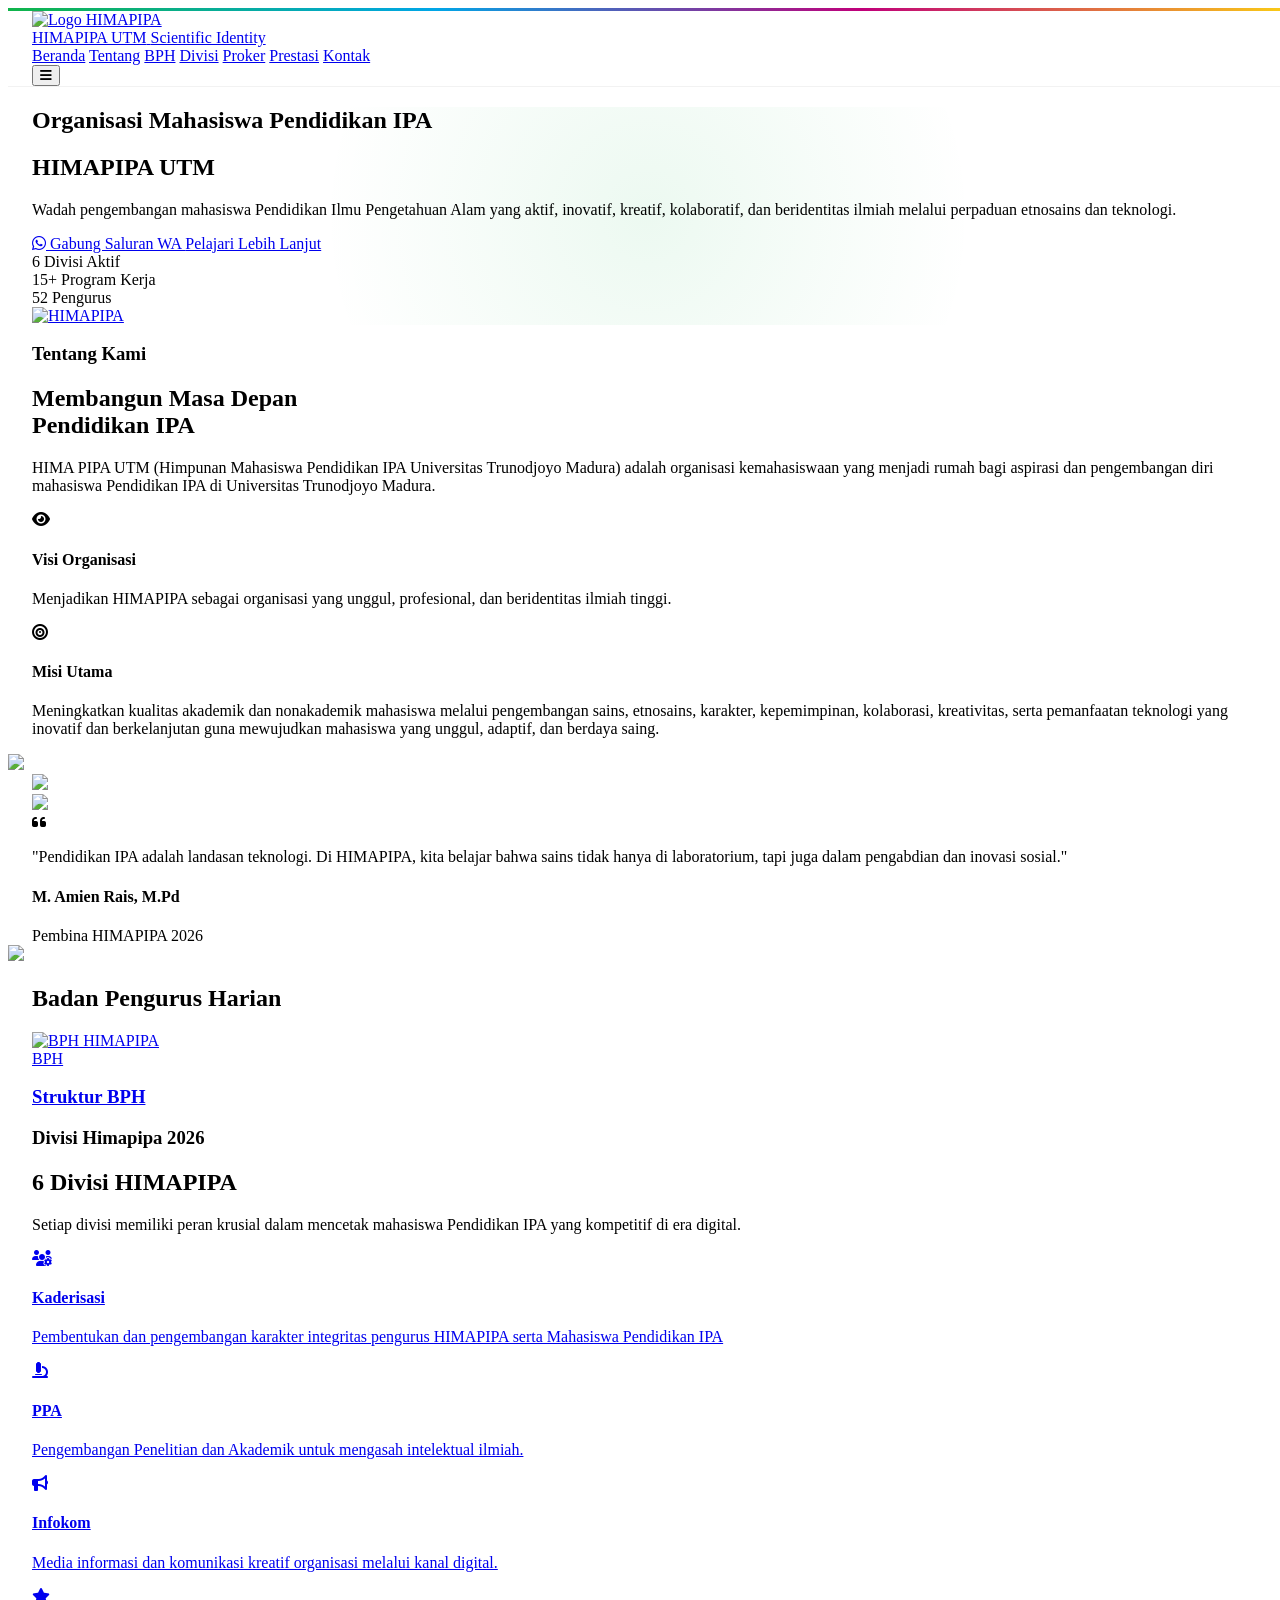
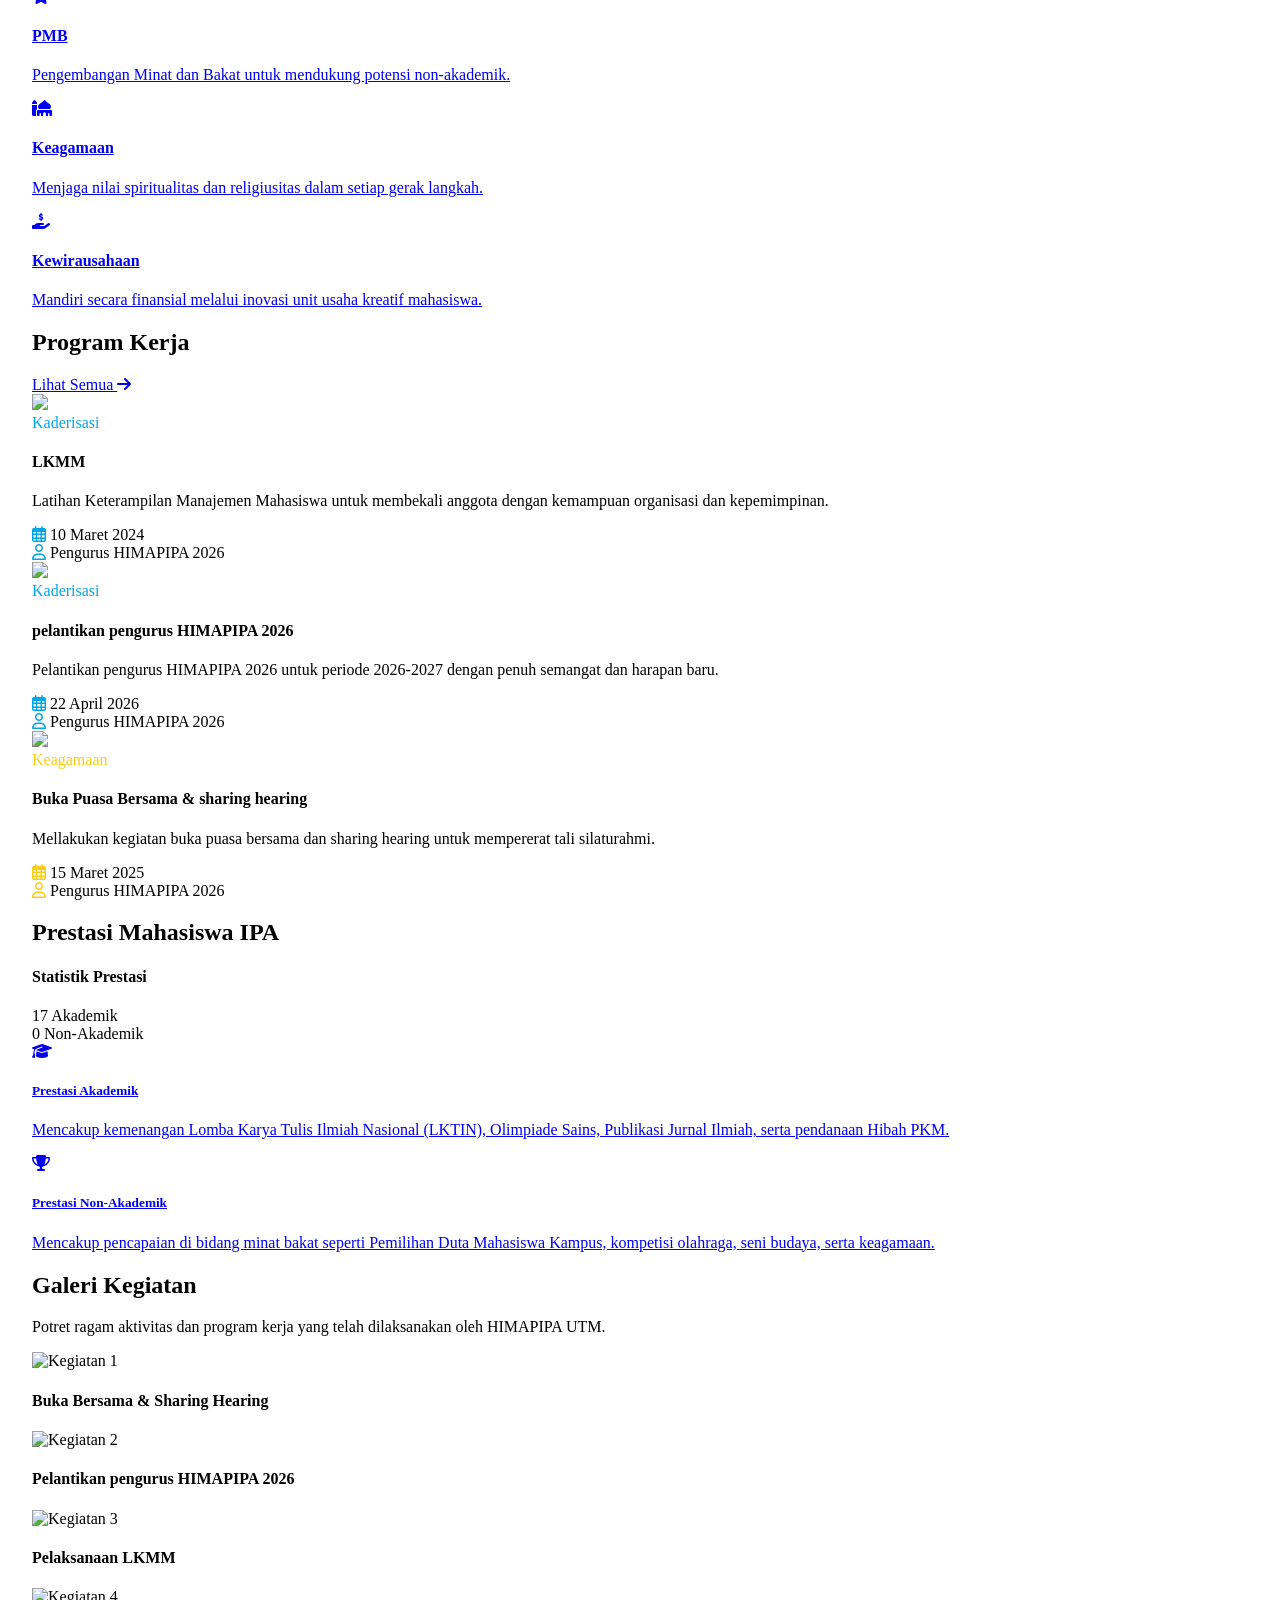
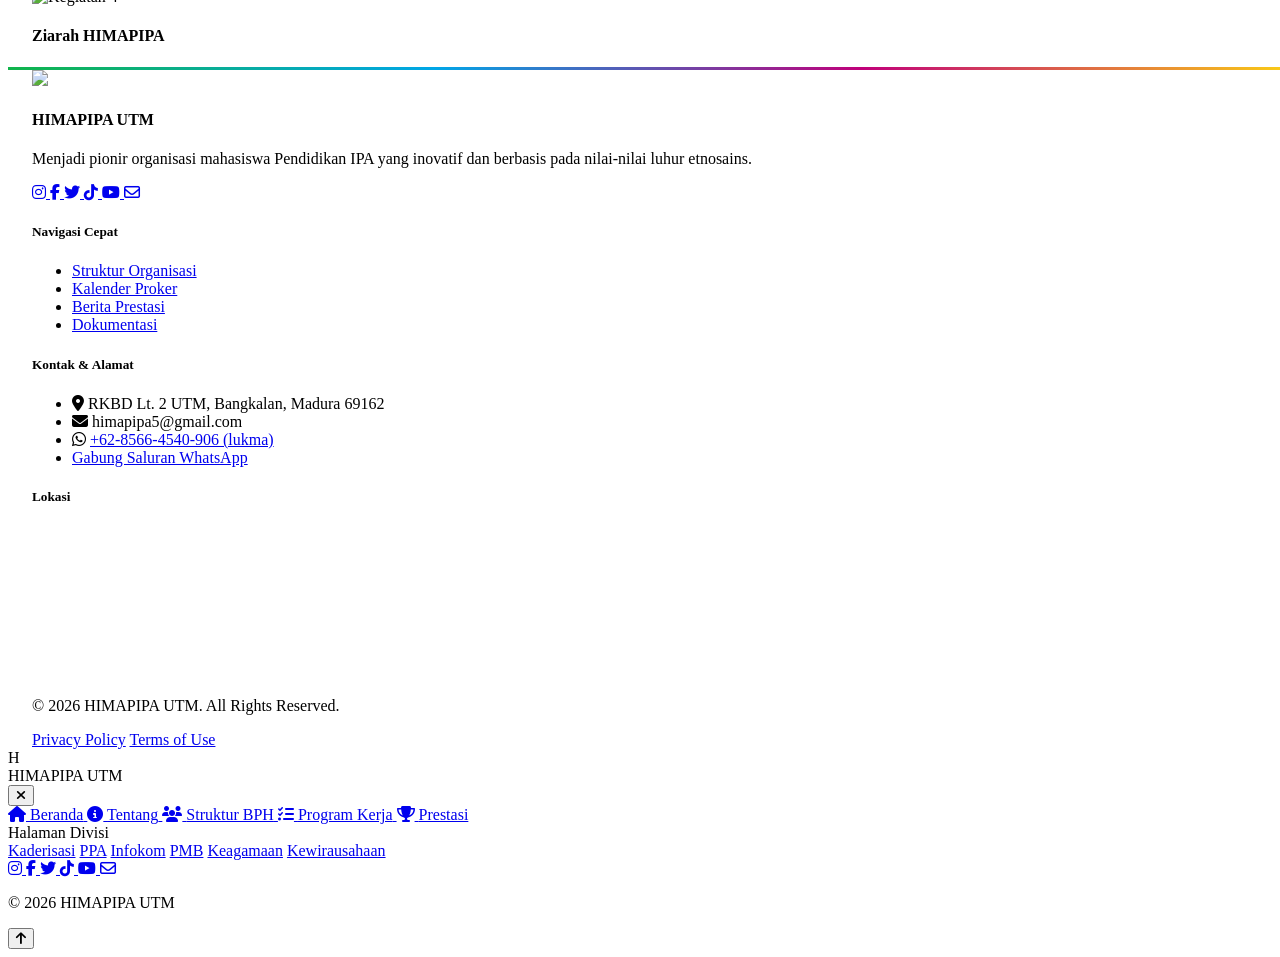
==== index.html @ 642726a4 "Add files via upload" ====
<!DOCTYPE html>
<html lang="id" class="scroll-smooth">

<head>

    <title>HIMAPIPA UTM - Himpunan Mahasiswa Pendidikan Ilmu Pengetahuan Alam UTM</title>

    <meta name="description"
        content="Website resmi HIMAPIPA Universitas Trunojoyo Madura. Informasi program kerja, prestasi, kepengurusan, dan kegiatan mahasiswa." />

    <meta name="keywords"
        content="HIMAPIPA, himapipautm, himapipa utm, HIMAPIPA UTM, Pendidikan Ilmu Pengetahuan Alam UTM, Himpunan Mahasiswa Pendidikan Ilmu Pengetahuan Alam" />

    <meta charset="UTF-8">
    <meta name="viewport" content="width=device-width, initial-scale=1.0">
    <title>HIMAPIPA UTM | Inovatif & Kolaboratif</title>

    <!-- Favicon -->
    <link rel="icon" type="image/png" href="https://via.placeholder.com/32/10B44A/FFFFFF?text=H">

    <!-- Fonts -->
    <link
        href="https://fonts.googleapis.com/css2?family=Inter:wght@300;400;500;600&family=Montserrat:wght@700;800&family=Poppins:wght@400;600;700&display=swap"
        rel="stylesheet">

    <!-- Tailwind -->
    <script src="https://cdn.tailwindcss.com"></script>

    <!-- AOS -->
    <link href="https://unpkg.com/aos@2.3.1/dist/aos.css" rel="stylesheet">

    <!-- Font Awesome -->
    <link rel="stylesheet" href="https://cdnjs.cloudflare.com/ajax/libs/font-awesome/6.4.0/css/all.min.css">

    <!-- CSS -->
    <link rel="stylesheet" href="style.css">

    <script>
        tailwind.config = {
            theme: {
                extend: {
                    colors: {
                        primary: '#10B44A',
                        secondary: '#00A6E7',
                        accent: '#C0007A',
                        warning: '#FACC15',
                        darkSoft: '#0F172A',
                    },
                    fontFamily: {
                        poppins: ['Poppins', 'sans-serif'],
                        inter: ['Inter', 'sans-serif'],
                        montserrat: ['Montserrat', 'sans-serif'],
                    }
                }
            }
        }
    </script>
</head>

<body class="bg-white text-darkSoft font-inter">

    <!-- Scroll Progress -->
    <div id="progress-bar" class="scroll-progress w-0"></div>

    <!-- Top Rainbow Line -->
    <div class="rainbow-accent fixed top-0 z-[60]"></div>

    <!-- Navbar -->
    <nav class="fixed w-full z-50 transition-all duration-300 py-4 glass-nav" id="navbar">
        <div class="container mx-auto px-6 flex justify-between items-center">
            <a href="#" class="flex items-center gap-3">
                <img src="https://i.postimg.cc/HnjvgF62/HIMAPIPA.png" alt="Logo HIMAPIPA" class="w-10 h-10">
                <div class="flex flex-col">
                    <span class="font-montserrat font-bold text-lg tracking-tight leading-none">HIMAPIPA <span
                            class="text-primary">UTM</span></span>
                    <span class="text-[10px] text-gray-500 font-medium uppercase tracking-widest">Scientific
                        Identity</span>
                </div>
            </a>

            <!-- Desktop Menu -->
            <div
                class="hidden lg:flex items-center space-x-7 font-poppins text-[13px] font-semibold uppercase tracking-wider">
                <a href="#beranda" class="hover:text-primary transition-colors">Beranda</a>
                <a href="#tentang" class="hover:text-primary transition-colors">Tentang</a>
                <a href="#bph" class="hover:text-primary transition-colors">BPH</a>
                <a href="#divisi" class="hover:text-primary transition-colors">Divisi</a>
                <a href="#proker" class="hover:text-primary transition-colors">Proker</a>
                <a href="#prestasi" class="hover:text-primary transition-colors">Prestasi</a>
                <a href="#kontak"
                    class="px-5 py-2 bg-primary text-white rounded-full hover:bg-opacity-90 transition-all shadow-md">Kontak</a>
            </div>

            <!-- Mobile Toggle -->
            <button class="lg:hidden text-2xl text-darkSoft" id="menuBtn">
                <i class="fas fa-bars"></i>
            </button>
        </div>
    </nav>

    <!-- Hero Section -->
    <section id="beranda" class="relative pt-32 pb-20 overflow-hidden hero-glow">
        <div class="container mx-auto px-6 grid lg:grid-cols-2 gap-12 items-center">
            <div data-aos="fade-up" data-aos-duration="1000">
                <h2 class="text-primary font-bold tracking-[0.2em] mb-4 text-sm uppercase">Organisasi Mahasiswa
                    Pendidikan IPA</h2>
                <h1 class="text-5xl lg:text-7xl font-montserrat font-extrabold leading-tight mb-6">
                    HIMAPIPA
                    <span class="text-secondary underline decoration-warning decoration-4 underline-offset-8">UTM</span>
                </h1>
                <p class="text-gray-600 text-lg mb-8 leading-relaxed max-w-xl">
                    Wadah pengembangan mahasiswa Pendidikan Ilmu Pengetahuan Alam yang aktif, inovatif, kreatif,
                    kolaboratif, dan beridentitas ilmiah melalui perpaduan etnosains dan teknologi.
                </p>
                <div class="flex flex-wrap gap-4">
                    <a href="https://whatsapp.com/channel/0029VbBlbwmFHWq7ZUX9Az11" target="_blank"
                        class="px-8 py-4 bg-primary text-white rounded-xl font-bold hover:scale-105 transition-all shadow-lg flex items-center gap-2">
                        <i class="fab fa-whatsapp"></i> Gabung Saluran WA
                    </a>
                    <a href="#tentang"
                        class="px-8 py-4 border-2 border-gray-100 rounded-xl font-bold hover:border-primary transition-all">Pelajari
                        Lebih Lanjut</a>
                </div>

                <!-- Statistik -->
                <div class="flex gap-10 mt-12 border-t border-gray-100 pt-8">
                    <div>
                        <span class="block text-3xl font-bold text-darkSoft">6</span>
                        <span class="text-xs text-gray-500 uppercase font-semibold">Divisi Aktif</span>
                    </div>
                    <div>
                        <span class="block text-3xl font-bold text-darkSoft">15+</span>
                        <span class="text-xs text-gray-500 uppercase font-semibold">Program Kerja</span>
                    </div>
                    <div>
                        <span class="block text-3xl font-bold text-darkSoft">52</span>
                        <span class="text-xs text-gray-500 uppercase font-semibold">Pengurus</span>
                    </div>
                </div>
            </div>
            <a href="selengkapnya.html" class="relative flex justify-center" data-aos="zoom-in"
                data-aos-duration="1000">
                <div class="w-full max-w-md relative">
                    <div class="absolute inset-0 bg-primary opacity-10 blur-[80px] rounded-full"></div>
                    <img src="https://i.postimg.cc/xTzW661w/Whats-App-Image-2026-05-25-at-15-24-40.jpg" alt="HIMAPIPA"
                        class="relative z-10 floating rounded-[40px] shadow-2xl object-cover">
                </div>
            </a>
        </div>
    </section>

    <!-- Tentang Section -->
    <section id="tentang" class="relative py-24 bg-cover bg-center bg-no-repeat"
        style="background-image: url('https://i.postimg.cc/W30NLsNR/Whats-App-Image-2026-05-25-at-17-35-31.jpg');">

        <div class="absolute inset-0 bg-black/75"></div>

        <div class="container mx-auto px-6 relative z-10 text-white">
            <div class="max-w-3xl mx-auto text-center lg:text-left" data-aos="fade-up">
                <h3 class="text-primary font-bold text-sm uppercase tracking-widest mb-2">Tentang Kami</h3>
                <h2 class="text-4xl font-montserrat font-extrabold mb-6 text-white">Membangun Masa Depan <br> Pendidikan
                    IPA</h2>
                <p class="text-gray-300 mb-12 text-lg leading-relaxed">
                    HIMA PIPA UTM (Himpunan Mahasiswa Pendidikan IPA Universitas Trunodjoyo Madura) adalah organisasi
                    kemahasiswaan yang menjadi rumah bagi aspirasi dan pengembangan diri mahasiswa Pendidikan IPA di
                    Universitas Trunodjoyo Madura.
                </p>

                <div class="grid md:grid-cols-2 gap-8 text-left">
                    <div class="flex gap-4 bg-white/5 p-6 rounded-2xl backdrop-blur-sm border border-white/10">
                        <div
                            class="w-12 h-12 bg-primary/20 rounded-lg flex items-center justify-center text-primary shrink-0 text-xl">
                            <i class="fas fa-eye"></i>
                        </div>
                        <div>
                            <h4 class="font-bold text-lg text-white mb-1">Visi Organisasi</h4>
                            <p class="text-gray-300 text-sm leading-relaxed">Menjadikan HIMAPIPA sebagai organisasi yang
                                unggul, profesional, dan beridentitas ilmiah tinggi.</p>
                        </div>
                    </div>

                    <div class="flex gap-4 bg-white/5 p-6 rounded-2xl backdrop-blur-sm border border-white/10">
                        <div
                            class="w-12 h-12 bg-secondary/20 rounded-lg flex items-center justify-center text-secondary shrink-0 text-xl">
                            <i class="fas fa-bullseye"></i>
                        </div>
                        <div>
                            <h4 class="font-bold text-lg text-white mb-1">Misi Utama</h4>
                            <p class="text-gray-300 text-sm leading-relaxed">Meningkatkan kualitas akademik dan
                                nonakademik mahasiswa melalui pengembangan sains, etnosains, karakter, kepemimpinan,
                                kolaborasi, kreativitas, serta pemanfaatan teknologi yang inovatif dan berkelanjutan
                                guna mewujudkan mahasiswa yang unggul, adaptif, dan berdaya saing.</p>
                        </div>
                    </div>
                </div>
            </div>
        </div>
    </section>

    <!-- Sambutan Ketua -->
    <section class="relative py-24 overflow-hidden">

        <!-- Background -->
        <div class="absolute inset-0 -z-10">
            <img src="https://i.postimg.cc/W30NLsNR/Whats-App-Image-2026-05-25-at-17-35-31.jpg"
                class="w-full h-full object-cover">

            <!-- Overlay -->
            <div class="absolute inset-0 bg-white/85 backdrop-blur-sm"></div>
        </div>
        <div class="container mx-auto px-6">
            <div class="max-w-4xl mx-auto bg-white p-10 rounded-[30px] shadow-sm border border-gray-100 flex flex-col md:flex-row gap-10 items-center"
                data-aos="fade-up">
                <div class="grid grid-cols-2 gap-4 w-full max-w-md">

                    <div class="aspect-[3/4] rounded-2xl overflow-hidden shadow-lg">
                        <img src="https://i.postimg.cc/NjxjLsT3/Whats-App-Image-2026-05-25-at-17-25-58.jpg"
                            class="w-full h-full object-cover">
                    </div>

                    <div class="aspect-[3/4] rounded-2xl overflow-hidden shadow-lg">
                        <img src="https://i.postimg.cc/1t4sYyL3/Whats-App-Image-2026-05-25-at-16-42-49.jpg"
                            class="w-full h-full object-cover">
                    </div>
                </div>
                <div>
                    <i class="fas fa-quote-left text-3xl text-primary/30 mb-4 block"></i>
                    <p class="text-xl italic text-gray-700 leading-relaxed mb-6">
                        "Pendidikan IPA adalah landasan teknologi. Di HIMAPIPA, kita belajar bahwa sains tidak hanya di
                        laboratorium, tapi juga dalam pengabdian dan inovasi sosial."
                    </p>
                    <h4 class="font-bold text-lg">M. Amien Rais, M.Pd</h4>
                    <span class="text-primary font-semibold text-sm">Pembina HIMAPIPA 2026</span>
                </div>
            </div>
        </div>
    </section>

    <!-- BPH Grid -->
    <section id="bph" class="relative py-24 overflow-hidden">

        <!-- Background -->
        <div class="absolute inset-0 -z-10">
            <img src="https://i.postimg.cc/W30NLsNR/Whats-App-Image-2026-05-25-at-17-35-31.jpg"
                class="w-full h-full object-cover">

            <!-- Overlay -->
            <div class="absolute inset-0 bg-white/90 backdrop-blur-sm"></div>
        </div>

        <div class="container mx-auto px-6">

            <div class="text-center mb-16">
                <h2 class="text-4xl font-montserrat font-extrabold mb-4">
                    Badan Pengurus Harian
                </h2>

                <div class="w-20 h-1 bg-primary mx-auto rounded-full"></div>
            </div>

            <div class="max-w-xl mx-auto">
                <a href="bph.html"
                    class="group block overflow-hidden rounded-[40px] border border-gray-100 bg-white shadow-xl transition-all hover:-translate-y-1 hover:shadow-2xl">
                    <div class="relative overflow-hidden aspect-[4/5]">
                        <img src="https://i.postimg.cc/3rp8H0K1/PENGURUS-HIMAPIPA-2026-Halo-teman-teman-semuanya-Lebih-dekat-dengan-kita-melalui-Profil-d.webp"
                            alt="BPH HIMAPIPA"
                            class="w-full h-full object-cover transition-transform duration-500 group-hover:scale-105">
                        <div class="absolute inset-0 bg-gradient-to-t from-black/50 via-transparent to-transparent">
                        </div>
                        <div class="absolute bottom-6 left-6 text-white">
                            <span
                                class="block text-sm uppercase tracking-[0.3em] text-primary font-semibold mb-2">BPH</span>
                            <h3 class="text-3xl font-bold">Struktur BPH</h3>
                        </div>
                    </div>
                </a>
            </div>
        </div>
    </section>

    <!-- Divisi Section -->
    <section id="divisi" class="py-24 bg-darkSoft text-white">
        <div class="container mx-auto px-6">
            <div
                class="flex flex-col lg:flex-row justify-between items-center lg:items-end text-center lg:text-left mb-16 gap-6">
                <div class="w-full lg:w-1/2">
                    <h3 class="text-primary font-bold text-sm uppercase mb-2">Divisi Himapipa 2026</h3>
                    <h2 class="text-4xl font-montserrat font-extrabold leading-tight">6 Divisi HIMAPIPA</h2>
                </div>
                <p class="w-full lg:w-1/3 text-gray-400 text-sm">Setiap divisi memiliki peran krusial dalam mencetak
                    mahasiswa
                    Pendidikan IPA yang kompetitif di era digital.
                </p>
            </div>

            <div class="grid md:grid-cols-2 lg:grid-cols-3 gap-8">
                <!-- Divisi Kaderisasi -->
                <a href="kaderisasi.html"
                    class="p-8 border border-white/10 rounded-2xl hover:bg-white/5 transition-all group"
                    data-aos="zoom-in">
                    <div
                        class="w-14 h-14 bg-primary/10 text-primary rounded-xl flex items-center justify-center text-2xl mb-6">
                        <i class="fas fa-users-cog"></i>
                    </div>
                    <h4 class="text-xl font-bold mb-3">Kaderisasi</h4>
                    <p class="text-gray-400 text-sm">Pembentukan dan pengembangan karakter integritas pengurus HIMAPIPA
                        serta Mahasiswa Pendidikan IPA</p>
                </a>
                <!-- Divisi PPA -->
                <a href="ppa.html" class="p-8 border border-white/10 rounded-2xl hover:bg-white/5 transition-all group"
                    data-aos="zoom-in" data-aos-delay="100">
                    <div
                        class="w-14 h-14 bg-secondary/10 text-secondary rounded-xl flex items-center justify-center text-2xl mb-6">
                        <i class="fas fa-microscope"></i>
                    </div>
                    <h4 class="text-xl font-bold mb-3">PPA</h4>
                    <p class="text-gray-400 text-sm">Pengembangan Penelitian dan Akademik untuk mengasah intelektual
                        ilmiah.</p>
                </a>
                <!-- Divisi Infokom -->
                <a href="infokom.html"
                    class="p-8 border border-white/10 rounded-2xl hover:bg-white/5 transition-all group"
                    data-aos="zoom-in" data-aos-delay="200">
                    <div
                        class="w-14 h-14 bg-accent/10 text-accent rounded-xl flex items-center justify-center text-2xl mb-6">
                        <i class="fas fa-bullhorn"></i>
                    </div>
                    <h4 class="text-xl font-bold mb-3">Infokom</h4>
                    <p class="text-gray-400 text-sm">Media informasi dan komunikasi kreatif organisasi melalui kanal
                        digital.</p>
                </a>
                <!-- Divisi PMB -->
                <a href="pmb.html" class="p-8 border border-white/10 rounded-2xl hover:bg-white/5 transition-all group"
                    data-aos="zoom-in">
                    <div
                        class="w-14 h-14 bg-warning/10 text-warning rounded-xl flex items-center justify-center text-2xl mb-6">
                        <i class="fas fa-star"></i>
                    </div>
                    <h4 class="text-xl font-bold mb-3">PMB</h4>
                    <p class="text-gray-400 text-sm">Pengembangan Minat dan Bakat untuk mendukung potensi non-akademik.
                    </p>
                </a>
                <!-- Divisi Keagamaan -->
                <a href="keagamaan.html"
                    class="p-8 border border-white/10 rounded-2xl hover:bg-white/5 transition-all group"
                    data-aos="zoom-in" data-aos-delay="100">
                    <div
                        class="w-14 h-14 bg-green-400/10 text-green-400 rounded-xl flex items-center justify-center text-2xl mb-6">
                        <i class="fas fa-mosque"></i>
                    </div>
                    <h4 class="text-xl font-bold mb-3">Keagamaan</h4>
                    <p class="text-gray-400 text-sm">Menjaga nilai spiritualitas dan religiusitas dalam setiap gerak
                        langkah.</p>
                </a>
                <!-- Divisi KWU -->
                <a href="kewirausahaan.html"
                    class="p-8 border border-white/10 rounded-2xl hover:bg-white/5 transition-all group"
                    data-aos="zoom-in" data-aos-delay="200">
                    <div
                        class="w-14 h-14 bg-pink-500/10 text-pink-500 rounded-xl flex items-center justify-center text-2xl mb-6">
                        <i class="fas fa-hand-holding-usd"></i>
                    </div>
                    <h4 class="text-xl font-bold mb-3">Kewirausahaan</h4>
                    <p class="text-gray-400 text-sm">Mandiri secara finansial melalui inovasi unit usaha kreatif
                        mahasiswa.</p>
                </a>
            </div>
        </div>
    </section>

    <!-- Program Kerja Section (Portal News Layout) -->
    <section id="proker" class="py-24">
        <div class="container mx-auto px-6">
            <div class="flex justify-between items-center mb-16">
                <div>
                    <h2 class="text-3xl font-montserrat font-extrabold">
                        Program Kerja
                    </h2>
                </div>
                <a href="see all proker.html"
                    class="text-primary font-bold flex items-center gap-2 hover:gap-4 transition-all">Lihat Semua <i
                        class="fas fa-arrow-right"></i></a>
            </div>

            <div class="grid md:grid-cols-2 lg:grid-cols-3 gap-8" id="proker-home-container">
            </div>
        </div>
    </section>

    <!-- Prestasi Section -->
    <section id="prestasi" class="py-24 bg-gray-50">
        <div class="container mx-auto px-6">
            <div class="flex justify-between items-center mb-16">
                <div>
                    <h2 class="text-4xl font-montserrat font-extrabold">
                        Prestasi Mahasiswa IPA
                    </h2>
                </div>
            </div>

            <div class="grid lg:grid-cols-4 gap-6">
                <div class="lg:col-span-1 bg-primary p-8 rounded-3xl text-white flex flex-col justify-between overflow-hidden relative"
                    data-aos="fade-right">
                    <div class="relative z-10">
                        <h4 id="prestasi-heading" class="text-2xl font-bold mb-4">Statistik Prestasi</h4>
                        <div class="space-y-6">
                            <div>
                                <span id="stat-akademik" class="block text-4xl font-bold">0</span>
                                <span class="text-xs uppercase opacity-80">Akademik</span>
                            </div>
                            <div>
                                <span id="stat-nonakademik" class="block text-4xl font-bold">0</span>
                                <span class="text-xs uppercase opacity-80">Non-Akademik</span>
                            </div>
                        </div>
                    </div>
                </div>

                <div class="lg:col-span-3 grid md:grid-cols-2 gap-6">

                    <a href="see all prestasi.html?filter=akademik"
                        class="bg-white p-6 rounded-2xl shadow-sm border border-gray-100 flex gap-4 cursor-pointer hover:shadow-md hover:-translate-y-1 transition-all"
                        data-aos="fade-up">
                        <div
                            class="w-16 h-16 bg-yellow-400/10 text-yellow-500 rounded-xl flex items-center justify-center text-2xl shrink-0">
                            <i class="fas fa-graduation-cap"></i>
                        </div>
                        <div>
                            <h5 class="font-bold text-lg text-darkSoft">Prestasi Akademik</h5>
                            <p class="text-xs text-gray-500 mt-1 leading-relaxed">Mencakup kemenangan Lomba Karya Tulis
                                Ilmiah Nasional (LKTIN), Olimpiade Sains, Publikasi Jurnal Ilmiah, serta pendanaan Hibah
                                PKM.</p>
                        </div>
                    </a>

                    <a href="see all prestasi.html?filter=nonakademik"
                        class="bg-white p-6 rounded-2xl shadow-sm border border-gray-100 flex gap-4 cursor-pointer hover:shadow-md hover:-translate-y-1 transition-all"
                        data-aos="fade-up" data-aos-delay="100">
                        <div
                            class="w-16 h-16 bg-blue-400/10 text-blue-500 rounded-xl flex items-center justify-center text-2xl shrink-0">
                            <i class="fas fa-trophy"></i>
                        </div>
                        <div>
                            <h5 class="font-bold text-lg text-darkSoft">Prestasi Non-Akademik</h5>
                            <p class="text-xs text-gray-500 mt-1 leading-relaxed">Mencakup pencapaian di bidang minat
                                bakat seperti Pemilihan Duta Mahasiswa Kampus, kompetisi olahraga, seni budaya, serta
                                keagamaan.</p>
                        </div>
                    </a>
                </div>
            </div>
        </div>
    </section>

    <!-- Galeri Kegiatan Section -->
    <section id="galeri" class="py-24 bg-white">
        <div class="container mx-auto px-6">
            <div class="text-center mb-16">
                <h2 class="text-4xl font-montserrat font-extrabold text-darkSoft">Galeri Kegiatan</h2>
                <p class="text-gray-600 mt-4 max-w-2xl mx-auto">Potret ragam aktivitas dan program kerja yang telah
                    dilaksanakan oleh HIMAPIPA UTM.</p>
            </div>

            <!-- Grid Galeri -->
            <div class="grid grid-cols-1 sm:grid-cols-2 lg:grid-cols-3 gap-6">

                <!-- Foto 1 -->
                <div class="bg-white rounded-2xl overflow-hidden shadow-sm border border-gray-100 group hover:shadow-lg transition-all duration-300 flex flex-col"
                    data-aos="fade-up">
                    <!-- Area Foto -->
                    <div class="relative w-full aspect-[4/3] overflow-hidden bg-gray-100">
                        <img src="https://i.postimg.cc/R0ZjX0S6/DSC-0250.jpg" alt="Kegiatan 1"
                            class="w-full h-full object-cover transition-transform duration-500 group-hover:scale-110">
                    </div>
                    <!-- Area Judul Singkat -->
                    <div class="p-4 bg-gray-50 border-t border-gray-100 mt-auto">
                        <h4 class="font-bold text-darkSoft text-center text-sm md:text-base leading-tight">
                            Buka Bersama & Sharing Hearing
                        </h4>
                    </div>
                </div>

                <!-- Foto 2 -->
                <div class="bg-white rounded-2xl overflow-hidden shadow-sm border border-gray-100 group hover:shadow-lg transition-all duration-300 flex flex-col"
                    data-aos="fade-up" data-aos-delay="100">
                    <!-- Area Foto -->
                    <div class="relative w-full aspect-[4/3] overflow-hidden bg-gray-100">
                        <img src="https://i.postimg.cc/VvpTN9nB/DSC-0662.jpg" alt="Kegiatan 2"
                            class="w-full h-full object-cover transition-transform duration-500 group-hover:scale-110">
                    </div>
                    <!-- Area Judul Singkat -->
                    <div class="p-4 bg-gray-50 border-t border-gray-100 mt-auto">
                        <h4 class="font-bold text-darkSoft text-center text-sm md:text-base leading-tight">Pelantikan
                            pengurus HIMAPIPA 2026
                        </h4>
                    </div>
                </div>

                <!-- Foto 3 -->
                <div class="bg-white rounded-2xl overflow-hidden shadow-sm border border-gray-100 group hover:shadow-lg transition-all duration-300 flex flex-col"
                    data-aos="fade-up" data-aos-delay="200">
                    <!-- Area Foto -->
                    <div class="relative w-full aspect-[4/3] overflow-hidden bg-gray-100">
                        <img src="https://i.postimg.cc/R0ZjX0S0/IMG-2515.jpg" alt="Kegiatan 3"
                            class="w-full h-full object-cover transition-transform duration-500 group-hover:scale-110">
                    </div>
                    <!-- Area Judul Singkat -->
                    <div class="p-4 bg-gray-50 border-t border-gray-100 mt-auto">
                        <h4 class="font-bold text-darkSoft text-center text-sm md:text-base leading-tight">
                            Pelaksanaan LKMM
                        </h4>
                    </div>
                </div>

                <!-- Foto 4 -->
                <div class="bg-white rounded-2xl overflow-hidden shadow-sm border border-gray-100 group hover:shadow-lg transition-all duration-300 flex flex-col"
                    data-aos="fade-up">
                    <div class="relative w-full aspect-[4/3] overflow-hidden bg-gray-100">
                        <img src="https://i.postimg.cc/8Pvp1X8b/Whats-App-Image-2026-06-06-at-19-30-21.jpg"
                            alt="Kegiatan 4"
                            class="w-full h-full object-cover transition-transform duration-500 group-hover:scale-110">
                    </div>
                    <div class="p-4 bg-gray-50 border-t border-gray-100 mt-auto">
                        <h4 class="font-bold text-darkSoft text-center text-sm md:text-base leading-tight">
                            Ziarah HIMAPIPA
                        </h4>
                    </div>
                </div>

                <!-- Foto 5 -->
                <!-- <div class="bg-white rounded-2xl overflow-hidden shadow-sm border border-gray-100 group hover:shadow-lg transition-all duration-300 flex flex-col"
                    data-aos="fade-up" data-aos-delay="100">
                    <div class="relative w-full aspect-[4/3] overflow-hidden bg-gray-100">
                        <img src="https://via.placeholder.com/600x450/10B44A/ffffff?text=Foto+5" alt="Kegiatan 5"
                            class="w-full h-full object-cover transition-transform duration-500 group-hover:scale-110">
                    </div>
                    <div class="p-4 bg-gray-50 border-t border-gray-100 mt-auto">
                        <h4 class="font-bold text-darkSoft text-center text-sm md:text-base leading-tight">Olimpiade
                            Sains Nasional</h4>
                    </div>
                </div> -->

                <!-- Foto 6 -->
                <!-- <div class="bg-white rounded-2xl overflow-hidden shadow-sm border border-gray-100 group hover:shadow-lg transition-all duration-300 flex flex-col"
                    data-aos="fade-up" data-aos-delay="200">
                    <div class="relative w-full aspect-[4/3] overflow-hidden bg-gray-100">
                        <img src="https://via.placeholder.com/600x450/00A6E7/ffffff?text=Foto+6" alt="Kegiatan 6"
                            class="w-full h-full object-cover transition-transform duration-500 group-hover:scale-110">
                    </div>
                    <div class="p-4 bg-gray-50 border-t border-gray-100 mt-auto">
                        <h4 class="font-bold text-darkSoft text-center text-sm md:text-base leading-tight">Festival
                            Budaya Madura</h4>
                    </div>
                </div> -->

            </div>
        </div>
    </section>
    <!-- Footer -->
    <footer id="kontak" class="bg-gray-50 border-t border-gray-100 pt-20 pb-10 relative overflow-hidden">
        <!-- Neon Line -->
        <div class="absolute top-0 left-0 w-full rainbow-accent opacity-50"></div>

        <div class="container mx-auto px-6">
            <div class="grid lg:grid-cols-4 gap-12 mb-16">
                <!-- Col 1 -->
                <div class="lg:col-span-1">
                    <img src="https://i.postimg.cc/rsXRzZtN/HIMAPIPA.png" class="mb-6">
                    <h4 class="font-montserrat font-bold text-xl mb-4">HIMAPIPA <span class="text-primary">UTM</span>
                    </h4>
                    <p class="text-gray-500 text-sm leading-relaxed mb-6">
                        Menjadi pionir organisasi mahasiswa Pendidikan IPA yang inovatif dan berbasis pada nilai-nilai
                        luhur etnosains.
                    </p>
                    <div class="flex gap-4">
                        <a href="https://instagram.com/himapipautm"
                            class="w-9 h-9 rounded-full bg-gray-50 hover:bg-blue-50 hover:text-blue-600 flex items-center justify-center text-gray-400 transition-all shadow-sm">
                            <i class="fab fa-instagram"></i>
                        </a>
                        <a href="https://www.facebook.com/profile.php?id=100011790064523"
                            class="w-9 h-9 rounded-full bg-gray-50 hover:bg-blue-50 hover:text-blue-600 flex items-center justify-center text-gray-400 transition-all shadow-sm">
                            <i class="fab fa-facebook-f text-sm"></i>
                        </a>
                        <a href="https://x.com/HIMAPIPA_UTM?s=20"
                            class="w-9 h-9 rounded-full bg-gray-50 hover:bg-blue-50 hover:text-blue-600 flex items-center justify-center text-gray-400 transition-all shadow-sm">
                            <i class="fab fa-twitter text-base"></i>
                        </a>
                        <a href="https://tiktok.com/@himapipautm._"
                            class="w-9 h-9 rounded-full bg-gray-50 hover:bg-blue-50 hover:text-blue-600 flex items-center justify-center text-gray-400 transition-all shadow-sm">
                            <i class="fab fa-tiktok"></i>
                        </a>
                        <a href="https://youtube.com/c/HIMAPIPA"
                            class="w-9 h-9 rounded-full bg-gray-50 hover:bg-blue-50 hover:text-blue-600 flex items-center justify-center text-gray-400 transition-all shadow-sm">
                            <i class="fab fa-youtube"></i>
                        </a>
                        <a href="mailto:himapipa5@gmail.com"
                            class="w-9 h-9 rounded-full bg-gray-50 hover:bg-blue-50 hover:text-blue-600 flex items-center justify-center text-gray-400 transition-all shadow-sm">
                            <i class="far fa-envelope"></i>
                        </a>
                    </div>
                </div>

                <!-- Col 2 -->
                <div>
                    <h5 class="font-bold mb-6">Navigasi Cepat</h5>
                    <ul class="space-y-4 text-sm text-gray-500">
                        <li><a href="#divisi" class="hover:text-primary">Struktur Organisasi</a></li>
                        <li><a href="#proker" class="hover:text-primary">Kalender Proker</a></li>
                        <li><a href="#prestasi" class="hover:text-primary">Berita Prestasi</a></li>
                        <li><a href="#galeri" class="hover:text-primary">Dokumentasi</a></li>
                    </ul>
                </div>

                <!-- Col 3 -->
                <div>
                    <h5 class="font-bold mb-6">Kontak & Alamat</h5>
                    <ul class="space-y-4 text-sm text-gray-500">
                        <li class="flex gap-3"><i class="fas fa-map-marker-alt text-primary mt-1"></i> RKBD Lt. 2 UTM,
                            Bangkalan, Madura 69162</li>
                        <li class="flex gap-3"><i class="fas fa-envelope text-primary mt-1"></i> himapipa5@gmail.com
                        </li>
                        <li class="flex gap-3"><i class="fab fa-whatsapp text-primary mt-1"></i>
                            <a href="https://wa.me/6285664540906" target="_blank"
                                class="hover:text-primary transition-colors">
                                +62-8566-4540-906 (lukma)
                            </a>
                        </li>
                        <li class="mt-4">
                            <a href="https://whatsapp.com/channel/0029VbBlbwmFHWq7ZUX9Az11" target="_blank"
                                class="text-primary font-bold underline">Gabung Saluran WhatsApp</a>
                        </li>
                    </ul>
                </div>
                <!-- Col 4 -->
                <div>
                    <h5 class="font-bold mb-6">Lokasi</h5>
                    <div class="rounded-xl overflow-hidden shadow-sm h-40">
                        <!-- Google Maps Embed Placeholder -->
                        <iframe
                            src="https://www.google.com/maps/embed?pb=!1m18!1m12!1m3!1d3960.334057279328!2d112.7214532!3d-7.1264627!2m3!1f0!2f0!3f0!3m2!1i1024!2i768!4f13.1!3m3!1m2!1s0x2dd80396499696c7%3A0x6a00445a40a83e0!2sUniversitas%20Trunodjoyo%20Madura!5e0!3m2!1sid!2sid!4v1715000000000"
                            width="100%" height="100%" style="border:0;" allowfullscreen="" loading="lazy"></iframe>
                    </div>
                </div>
            </div>

            <div
                class="pt-8 border-t border-gray-100 flex flex-col md:flex-row justify-between items-center gap-4 text-[12px] text-gray-400">
                <p>&copy; 2026 HIMAPIPA UTM. All Rights Reserved.</p>
                <div class="flex gap-6">
                    <a href="#">Privacy Policy</a>
                    <a href="#">Terms of Use</a>
                </div>
            </div>
        </div>
    </footer>

    <!-- mobile menu -->
    <div id="mobileMenu"
        class="fixed inset-0 bg-slate-900/40 backdrop-blur-md z-[9999] opacity-0 pointer-events-none transition-all duration-300 ease-in-out">

        <div id="sidebarPanel"
            class="absolute top-0 right-0 w-[300px] h-full bg-white shadow-2xl p-6 flex flex-col justify-between transform translate-x-full transition-transform duration-300 ease-in-out">

            <div>
                <div class="flex items-center justify-between pb-6 border-b border-gray-100">
                    <div class="flex items-center gap-3">
                        <div
                            class="w-8 h-8 rounded-full bg-[#10B44A] flex items-center justify-center text-white font-bold text-sm">
                            H</div>
                        <span class="font-bold text-gray-800 tracking-wide text-sm">HIMAPIPA UTM</span>
                    </div>
                    <button id="closeMenuBtn"
                        class="w-10 h-10 rounded-full flex items-center justify-center text-gray-500 hover:bg-gray-100 hover:text-gray-800 transition-colors">
                        <i class="fas fa-times text-xl"></i>
                    </button>
                </div>

                <nav class="mt-8 flex flex-col gap-2">
                    <a href="index.html#beranda"
                        class="mobile-nav-link flex items-center gap-4 px-4 py-3 rounded-xl text-gray-600 hover:text-[#10B44A] hover:bg-green-50/50 font-medium transition-all group">
                        <i class="fas fa-home text-lg text-gray-400 group-hover:text-[#10B44A] transition-colors"></i>
                        <span>Beranda</span>
                    </a>
                    <a href="index.html#tentang"
                        class="mobile-nav-link flex items-center gap-4 px-4 py-3 rounded-xl text-gray-600 hover:text-[#10B44A] hover:bg-green-50/50 font-medium transition-all group">
                        <i
                            class="fas fa-info-circle text-lg text-gray-400 group-hover:text-[#10B44A] transition-colors"></i>
                        <span>Tentang</span>
                    </a>
                    <a href="index.html#bph"
                        class="mobile-nav-link flex items-center gap-4 px-4 py-3 rounded-xl text-gray-600 hover:text-[#10B44A] hover:bg-green-50/50 font-medium transition-all group">
                        <i class="fas fa-users text-lg text-gray-400 group-hover:text-[#10B44A] transition-colors"></i>
                        <span>Struktur BPH</span>
                    </a>
                    <a href="index.html#proker"
                        class="mobile-nav-link flex items-center gap-4 px-4 py-3 rounded-xl text-gray-600 hover:text-[#10B44A] hover:bg-green-50/50 font-medium transition-all group">
                        <i class="fas fa-tasks text-lg text-gray-400 group-hover:text-[#10B44A] transition-colors"></i>
                        <span>Program Kerja</span>
                    </a>
                    <a href="index.html#prestasi"
                        class="mobile-nav-link flex items-center gap-4 px-4 py-3 rounded-xl text-gray-600 hover:text-[#10B44A] hover:bg-green-50/50 font-medium transition-all group">
                        <i class="fas fa-trophy text-lg text-gray-400 group-hover:text-[#10B44A] transition-colors"></i>
                        <span>Prestasi</span>
                    </a>

                    <div class="border-t border-gray-100 my-4 pt-4">
                        <span
                            class="text-xs font-semibold text-gray-400 uppercase tracking-wider px-4 block mb-2">Halaman
                            Divisi</span>
                        <div class="grid grid-cols-2 gap-2 px-2">
                            <a href="kaderisasi.html"
                                class="text-xs text-center px-2 py-2 rounded-lg bg-gray-50 text-gray-600 hover:bg-green-50 hover:text-[#10B44A] font-medium transition-all">Kaderisasi</a>
                            <a href="ppa.html"
                                class="text-xs text-center px-2 py-2 rounded-lg bg-gray-50 text-gray-600 hover:bg-green-50 hover:text-[#10B44A] font-medium transition-all">PPA</a>
                            <a href="infokom.html"
                                class="text-xs text-center px-2 py-2 rounded-lg bg-gray-50 text-gray-600 hover:bg-green-50 hover:text-[#10B44A] font-medium transition-all">Infokom</a>
                            <a href="pmb.html"
                                class="text-xs text-center px-2 py-2 rounded-lg bg-gray-50 text-gray-600 hover:bg-green-50 hover:text-[#10B44A] font-medium transition-all">PMB</a>
                            <a href="keagamaan.html"
                                class="text-xs text-center px-2 py-2 rounded-lg bg-gray-50 text-gray-600 hover:bg-green-50 hover:text-[#10B44A] font-medium transition-all">Keagamaan</a>
                            <a href="kewirausahaan.html"
                                class="text-xs text-center px-2 py-2 rounded-lg bg-gray-50 text-gray-600 hover:bg-green-50 hover:text-[#10B44A] font-medium transition-all">Kewirausahaan</a>
                        </div>
                    </div>
                </nav>
            </div>

            <!-- Footer Sidebar (Media Sosial & Copyright) -->
            <div class="pt-6 border-t border-gray-100">
                <div class="flex justify-center gap-4 mb-4">
                    <a href="https://instagram.com/himapipautm"
                        class="w-9 h-9 rounded-full bg-gray-50 hover:bg-blue-50 hover:text-blue-600 flex items-center justify-center text-gray-400 transition-all shadow-sm">
                        <i class="fab fa-instagram"></i>
                    </a>
                    <a href="https://www.facebook.com/profile.php?id=100011790064523"
                        class="w-9 h-9 rounded-full bg-gray-50 hover:bg-blue-50 hover:text-blue-600 flex items-center justify-center text-gray-400 transition-all shadow-sm">
                        <i class="fab fa-facebook-f text-sm"></i>
                    </a>
                    <a href="https://x.com/HIMAPIPA_UTM?s=20"
                        class="w-9 h-9 rounded-full bg-gray-50 hover:bg-blue-50 hover:text-blue-600 flex items-center justify-center text-gray-400 transition-all shadow-sm">
                        <i class="fab fa-twitter text-base"></i>
                    </a>
                    <a href="https://tiktok.com/@himapipautm._"
                        class="w-9 h-9 rounded-full bg-gray-50 hover:bg-blue-50 hover:text-blue-600 flex items-center justify-center text-gray-400 transition-all shadow-sm">
                        <i class="fab fa-tiktok"></i>
                    </a>
                    <a href="https://youtube.com/c/HIMAPIPA"
                        class="w-9 h-9 rounded-full bg-gray-50 hover:bg-blue-50 hover:text-blue-600 flex items-center justify-center text-gray-400 transition-all shadow-sm">
                        <i class="fab fa-youtube"></i>
                    </a>
                    <a href="mailto:himapipa5@gmail.com"
                        class="w-9 h-9 rounded-full bg-gray-50 hover:bg-blue-50 hover:text-blue-600 flex items-center justify-center text-gray-400 transition-all shadow-sm">
                        <i class="far fa-envelope"></i>
                    </a>
                </div>
                <p class="text-[11px] text-center text-gray-400 font-medium">© 2026 HIMAPIPA UTM</p>
            </div>

        </div>
    </div>

    <!-- Back to Top -->
    <button id="backToTop"
        class="fixed bottom-8 right-8 w-12 h-12 bg-primary text-white rounded-full shadow-xl flex items-center justify-center opacity-0 transition-all duration-300 translate-y-10 z-[60]">
        <i class="fas fa-arrow-up"></i>
    </button>


    <!-- AOS -->
    <script src="https://unpkg.com/aos@2.3.1/dist/aos.js"></script>

    <!-- JS -->
    <script src="script.js"></script>
</body>

</html>
---- style.css ----
.glass-nav {
    background: rgba(255, 255, 255, 0.8);
    backdrop-filter: blur(10px);
    border-bottom: 1px solid rgba(0, 0, 0, 0.05);
}

.rainbow-accent {
    height: 3px;
    background: linear-gradient(90deg, #10B44A, #00A6E7, #C0007A, #FACC15);
    width: 100%;
}

.hero-glow {
    background: radial-gradient(circle at 50% 50%, rgba(16, 180, 74, 0.08) 0%, transparent 50%);
}

.card-news:hover {
    transform: translateY(-5px);
    box-shadow: 0 10px 30px -10px rgba(0, 0, 0, 0.1);
}

.floating {
    animation: float 3s ease-in-out infinite;
}

@keyframes float {
    0% {
        transform: translateY(0px);
    }

    50% {
        transform: translateY(-15px);
    }

    100% {
        transform: translateY(0px);
    }
}

.scroll-progress {
    height: 3px;
    background: #10B44A;
    position: fixed;
    top: 0;
    left: 0;
    z-index: 100;
}

/* Menghindari horizontal scroll pada mobile */
body {
    overflow-x: hidden;
    width: 100%;
}

/* Memastikan gambar/iframe responsif */
img, iframe {
    max-width: 100%;
    height: auto;
}

/* Memperbaiki padding container di mobile */
.container {
    padding-left: 1.5rem;
    padding-right: 1.5rem;
}
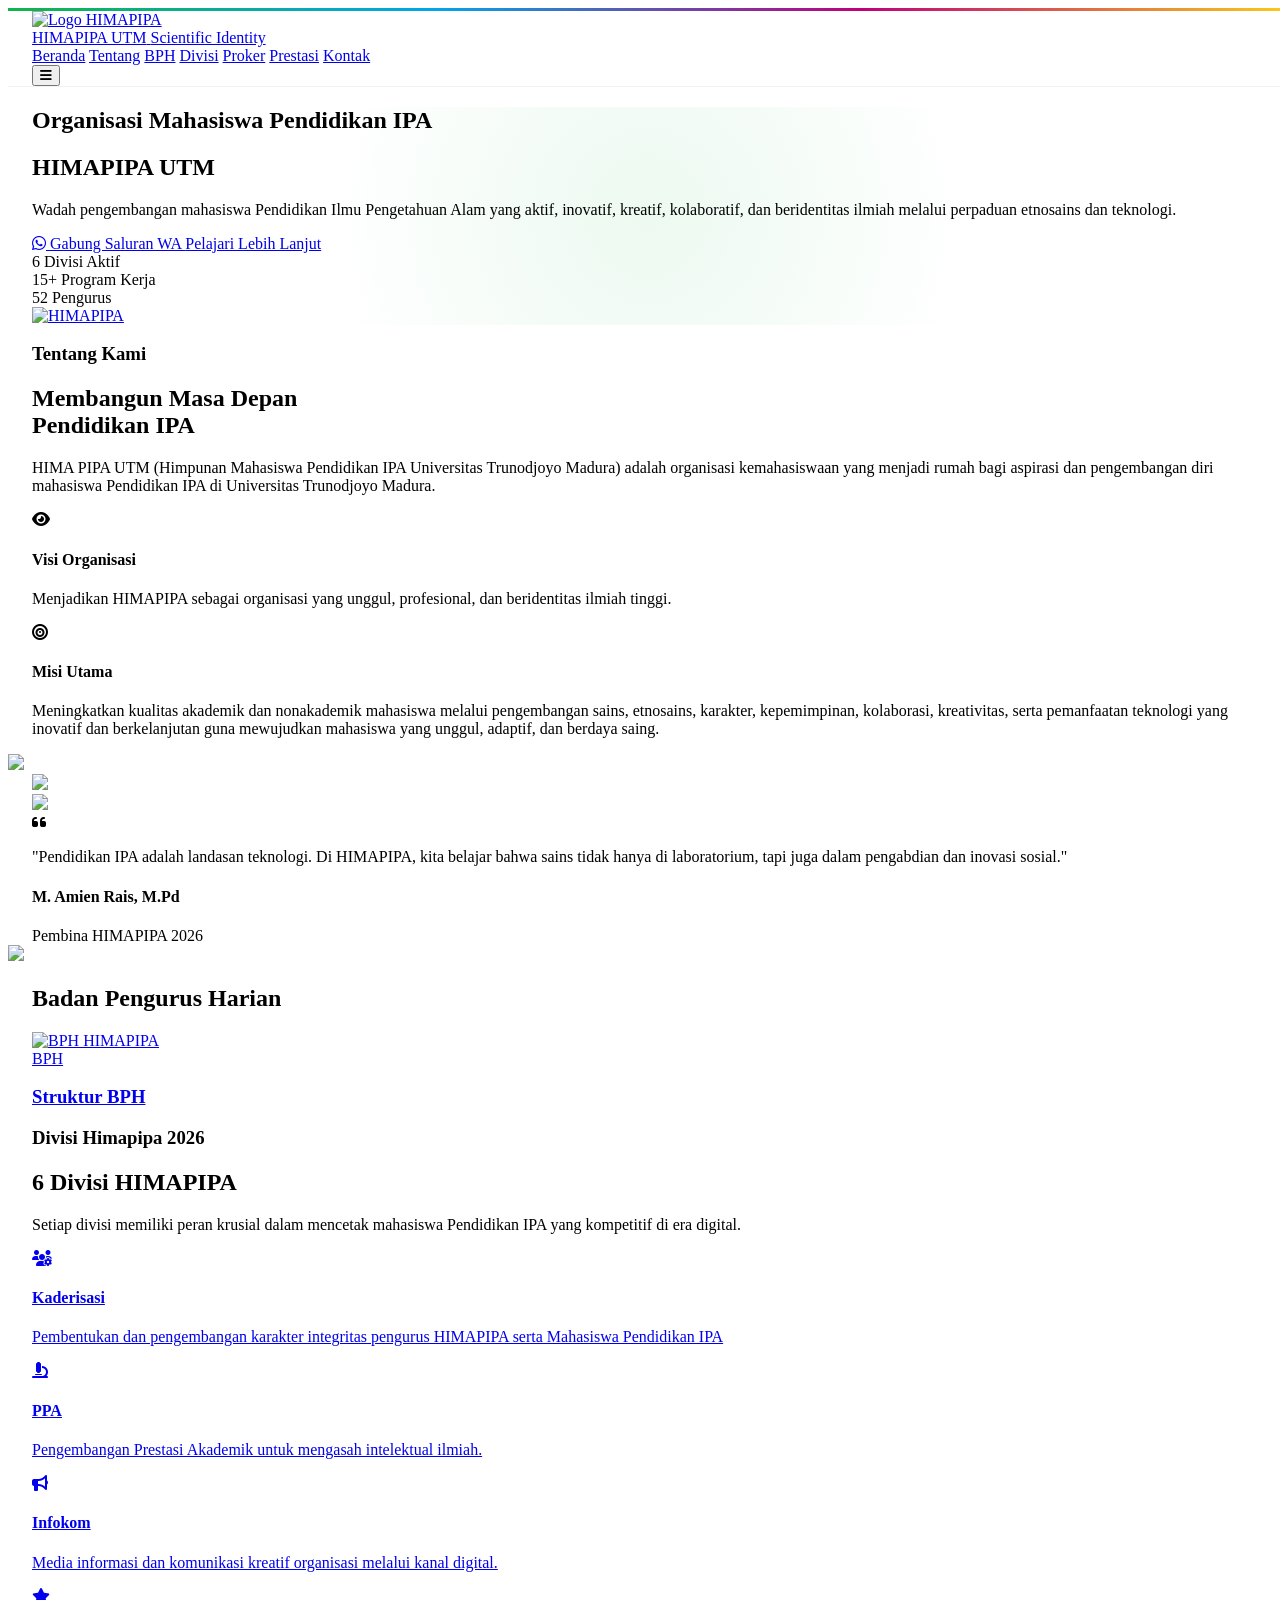
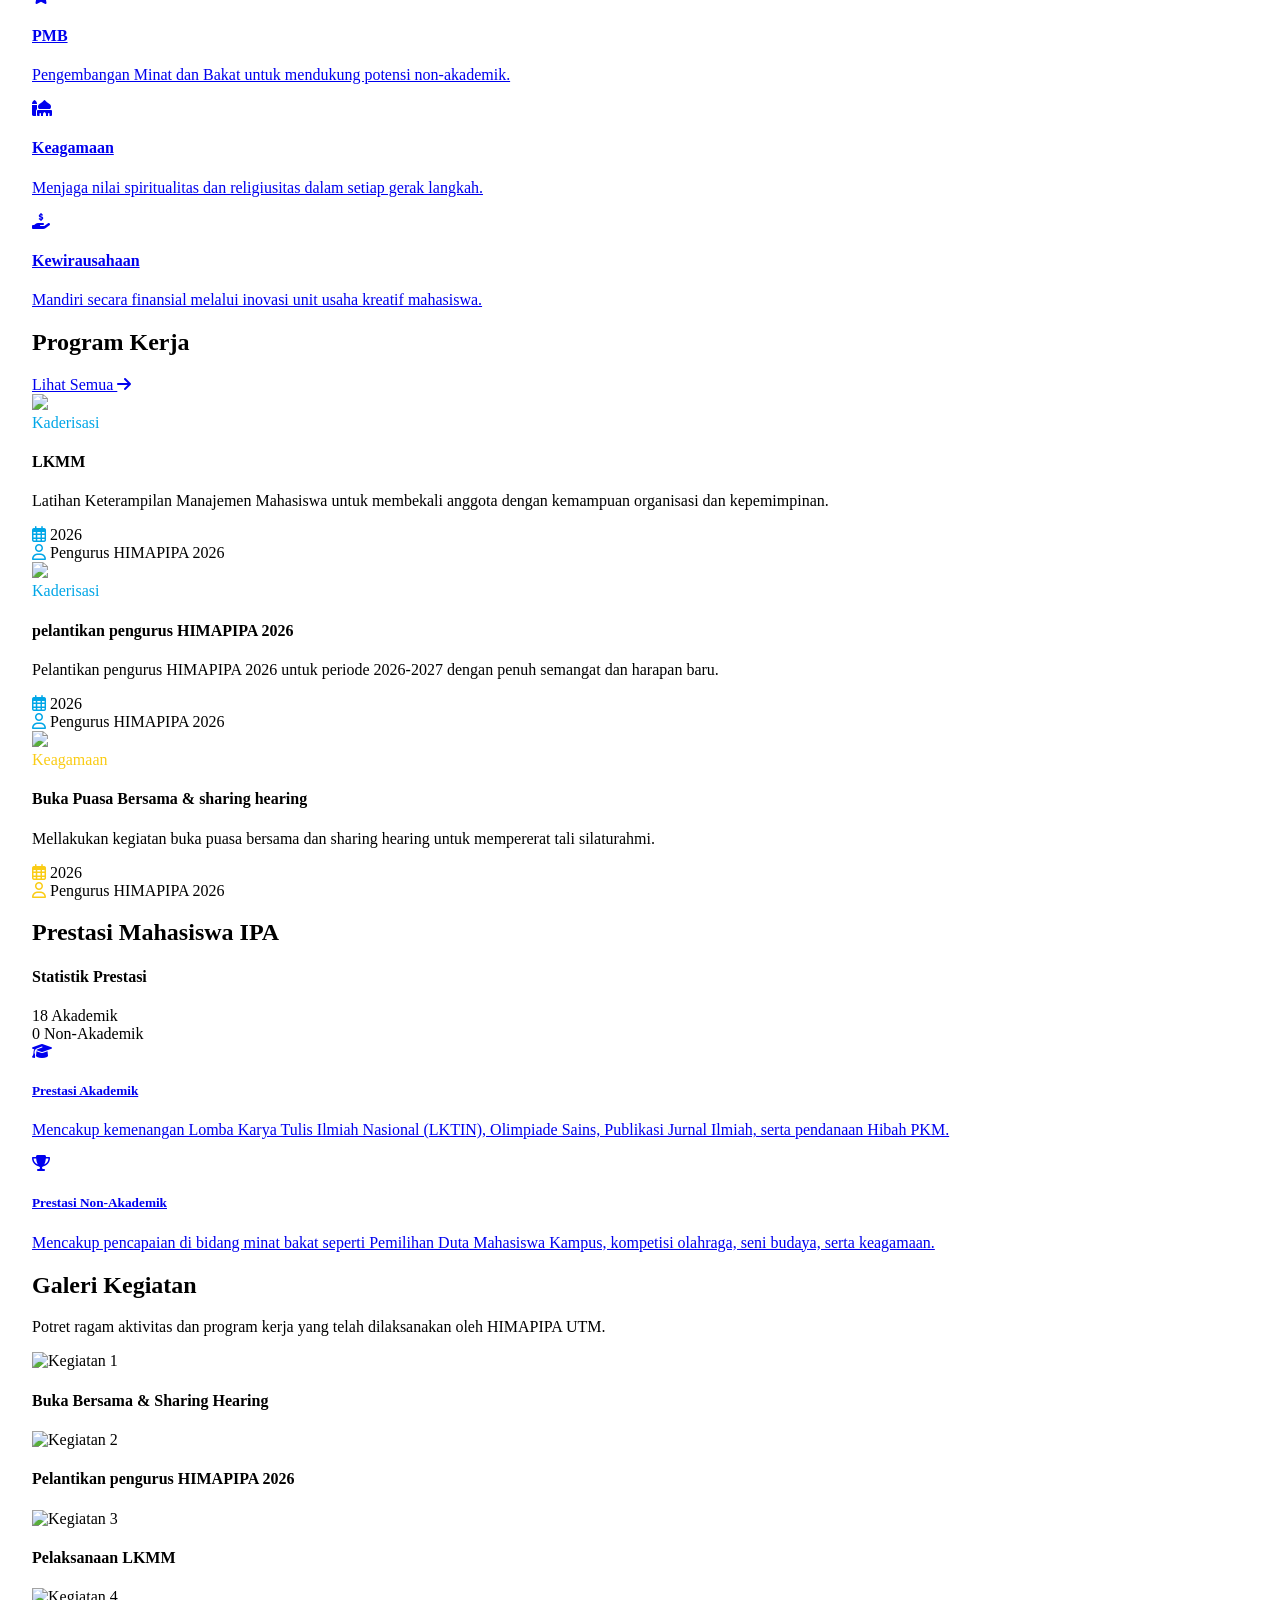
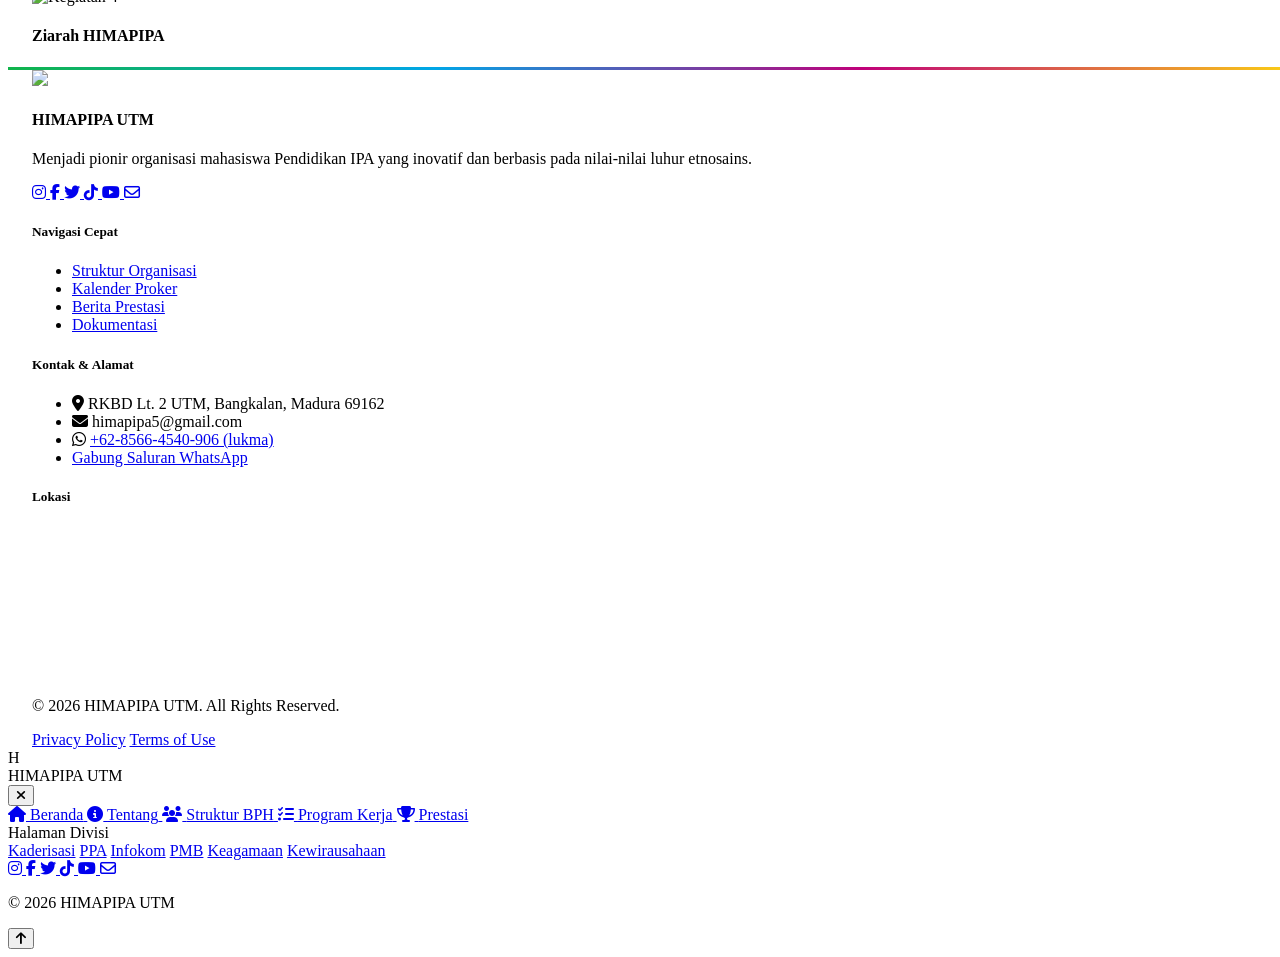
==== commit 29557826: "Add files via upload" ====
--- a/index.html
+++ b/index.html
@@ -13,10 +13,17 @@
 
     <meta charset="UTF-8">
     <meta name="viewport" content="width=device-width, initial-scale=1.0">
+
+    <link rel="icon" type="image/png" href="HIMAPIPA.png">
+    <link rel="icon" sizes="192x192" href="HIMAPIPA.png">
+
     <title>HIMAPIPA UTM | Inovatif & Kolaboratif</title>
 
     <!-- Favicon -->
-    <link rel="icon" type="image/png" href="https://via.placeholder.com/32/10B44A/FFFFFF?text=H">
+    <link rel="icon" type="image/png" sizes="32x32" href="HIMAPIPA.png">
+    <link rel="icon" type="image/png" sizes="16x16" href="HIMAPIPA.png">
+    <link rel="apple-touch-icon" href="HIMAPIPA.png">
+    <link rel="icon" type="image/png" href="HIMAPIPA.png">
 
     <!-- Fonts -->
     <link
@@ -69,7 +76,7 @@
     <nav class="fixed w-full z-50 transition-all duration-300 py-4 glass-nav" id="navbar">
         <div class="container mx-auto px-6 flex justify-between items-center">
             <a href="#" class="flex items-center gap-3">
-                <img src="https://i.postimg.cc/HnjvgF62/HIMAPIPA.png" alt="Logo HIMAPIPA" class="w-10 h-10">
+                <img src="https://blogger.googleusercontent.com/img/b/R29vZ2xl/AVvXsEipCP_uv1CkmCZrKi2ic3E-ubCFxXlzSKMC0bvf6yRlTK0WaIUPPJNwhSFlQc8OLqKPMtjIeAvG_XjCftAdja8iQzsLlBCwdk3y-5bHobH3ai-Wgz7sfwUe-0atGTP3J5A3YMXGimXDTyJYt5DMXI8vn48FoH1uOQxJt9LZYQemnxnOwl27hIQftBul9OY/s320/HIMAPIPA.png" alt="Logo HIMAPIPA" class="w-10 h-10">
                 <div class="flex flex-col">
                     <span class="font-montserrat font-bold text-lg tracking-tight leading-none">HIMAPIPA <span
                             class="text-primary">UTM</span></span>
@@ -142,7 +149,7 @@
                 data-aos-duration="1000">
                 <div class="w-full max-w-md relative">
                     <div class="absolute inset-0 bg-primary opacity-10 blur-[80px] rounded-full"></div>
-                    <img src="https://i.postimg.cc/xTzW661w/Whats-App-Image-2026-05-25-at-15-24-40.jpg" alt="HIMAPIPA"
+                    <img src="https://i.postimg.cc/x8d7nzLy/Whats-App-Image-2026-08-31-at-13-44-45.jpg" alt="HIMAPIPA"
                         class="relative z-10 floating rounded-[40px] shadow-2xl object-cover">
                 </div>
             </a>
@@ -214,12 +221,12 @@
                 <div class="grid grid-cols-2 gap-4 w-full max-w-md">
 
                     <div class="aspect-[3/4] rounded-2xl overflow-hidden shadow-lg">
-                        <img src="https://i.postimg.cc/NjxjLsT3/Whats-App-Image-2026-05-25-at-17-25-58.jpg"
+                        <img src="https://blogger.googleusercontent.com/img/b/R29vZ2xl/AVvXsEhd1mrSSzd4JR0YPOQPpzLrUtgTBeqEOuMqXY9YoBzCAvMV2rtcnKioE3ybEd7uPDtS0-ppKU4Frta_hG1fnkVR7tA5-tN2z3AgY-9oUa-aTBT3c2Ja8jk3PcIK2p83veOAHagrCZ4O6zwm82Rwe-v1yzK6CY4QP0FjibaMojnM0py2uBek-6VChQCTI_8/s589/WhatsApp%20Image%202026-05-25%20at%2017.25.58.jpeg"
                             class="w-full h-full object-cover">
                     </div>
 
                     <div class="aspect-[3/4] rounded-2xl overflow-hidden shadow-lg">
-                        <img src="https://i.postimg.cc/1t4sYyL3/Whats-App-Image-2026-05-25-at-16-42-49.jpg"
+                        <img src="https://blogger.googleusercontent.com/img/b/R29vZ2xl/AVvXsEhgnZLZyHaNp3Mf9cklXsSmdWwzV1KE_Qi7X22HNTPF1D_RVovqzOAT_-NYhTHuEG61wGczA8mr09q75g1MBAeG00dTZDEvvK9ANaC2KVJ8NNZiSaltEj-jIO4P_BYvSEOQTcg8v86j8zaOgvNTSqWTOYJGXsJVUGOWSO453SqHg3OleB0MdYb7kDAIvRA/s1600/WhatsApp%20Image%202026-05-25%20at%2016.42.49.jpeg"
                             class="w-full h-full object-cover">
                     </div>
                 </div>
@@ -262,7 +269,7 @@
                 <a href="bph.html"
                     class="group block overflow-hidden rounded-[40px] border border-gray-100 bg-white shadow-xl transition-all hover:-translate-y-1 hover:shadow-2xl">
                     <div class="relative overflow-hidden aspect-[4/5]">
-                        <img src="https://i.postimg.cc/3rp8H0K1/PENGURUS-HIMAPIPA-2026-Halo-teman-teman-semuanya-Lebih-dekat-dengan-kita-melalui-Profil-d.webp"
+                        <img src="https://blogger.googleusercontent.com/img/a/AVvXsEhO3QBoBCe8RXi1zjAzsY_uCs8rOHMCdBxyX0cPH40F4n6BlCX7ynOO0JAotN0IkQZqx5ZKDLhI_6ndgZVDD7VqsFExhqJGMxFPa6ozaTXDcmPXxP4RemAvRpO_RClos7UZRLsR1jNk8NvdtZ2Hz4mhBfSPZEYhzKPCOTBJuMoQy_Nr8CG12FcF4l_WKR4"
                             alt="BPH HIMAPIPA"
                             class="w-full h-full object-cover transition-transform duration-500 group-hover:scale-105">
                         <div class="absolute inset-0 bg-gradient-to-t from-black/50 via-transparent to-transparent">
@@ -314,7 +321,7 @@
                         <i class="fas fa-microscope"></i>
                     </div>
                     <h4 class="text-xl font-bold mb-3">PPA</h4>
-                    <p class="text-gray-400 text-sm">Pengembangan Penelitian dan Akademik untuk mengasah intelektual
+                    <p class="text-gray-400 text-sm">Pengembangan Prestasi Akademik untuk mengasah intelektual
                         ilmiah.</p>
                 </a>
                 <!-- Divisi Infokom -->
--- a/style.css
+++ b/style.css
@@ -62,4 +62,4 @@
 .container {
     padding-left: 1.5rem;
     padding-right: 1.5rem;
-}+}   
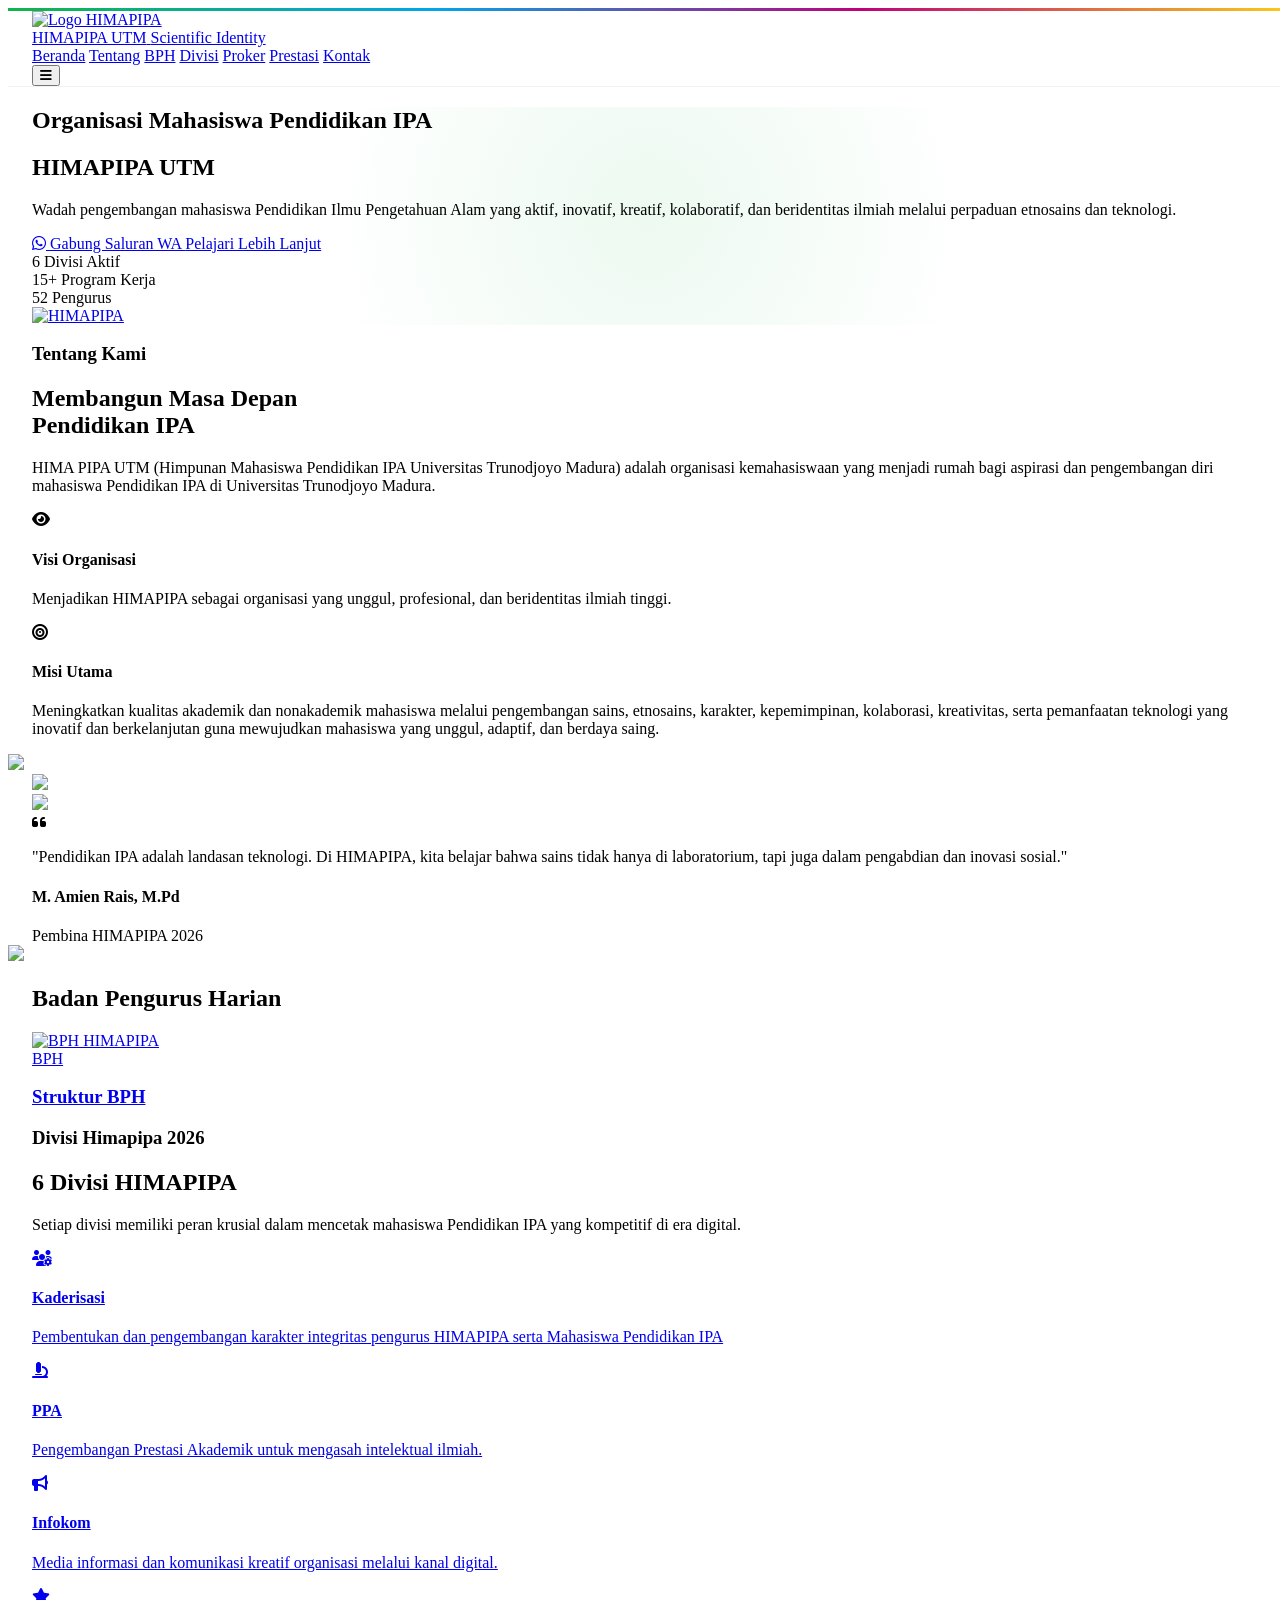
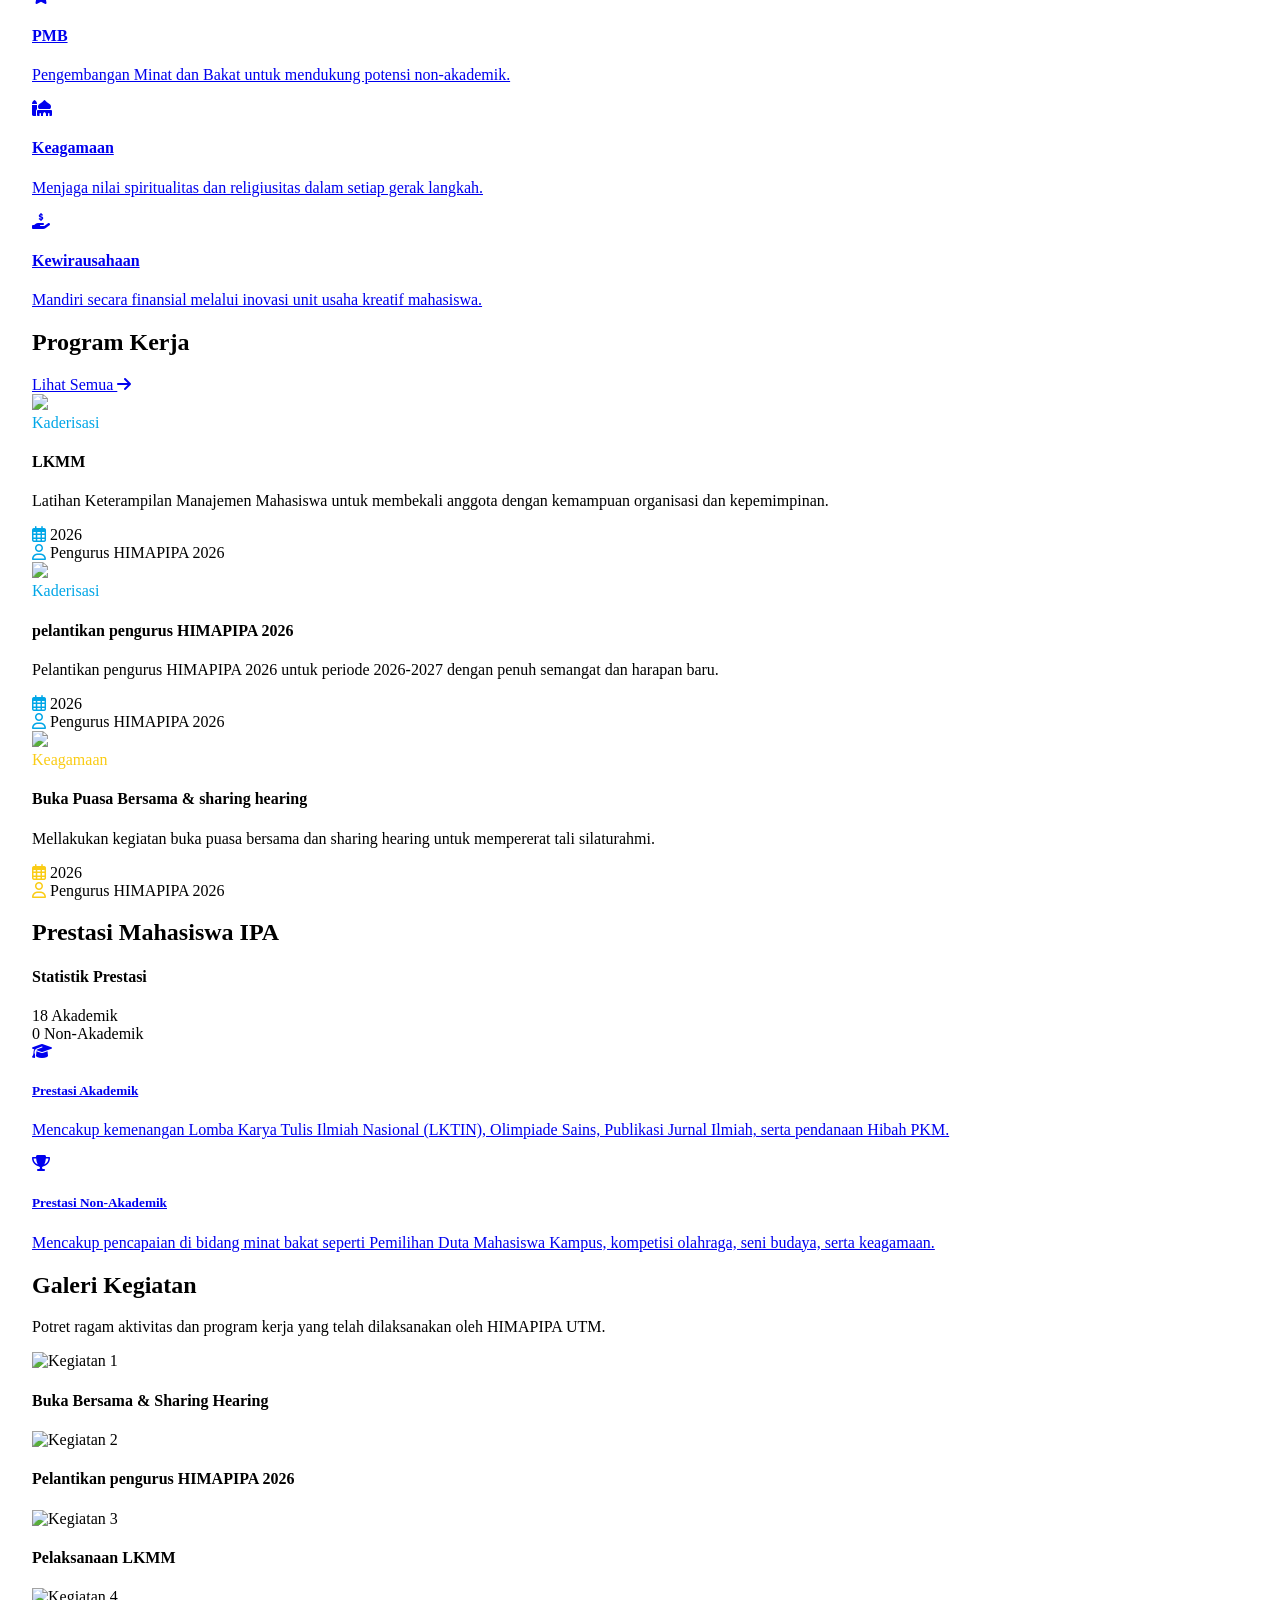
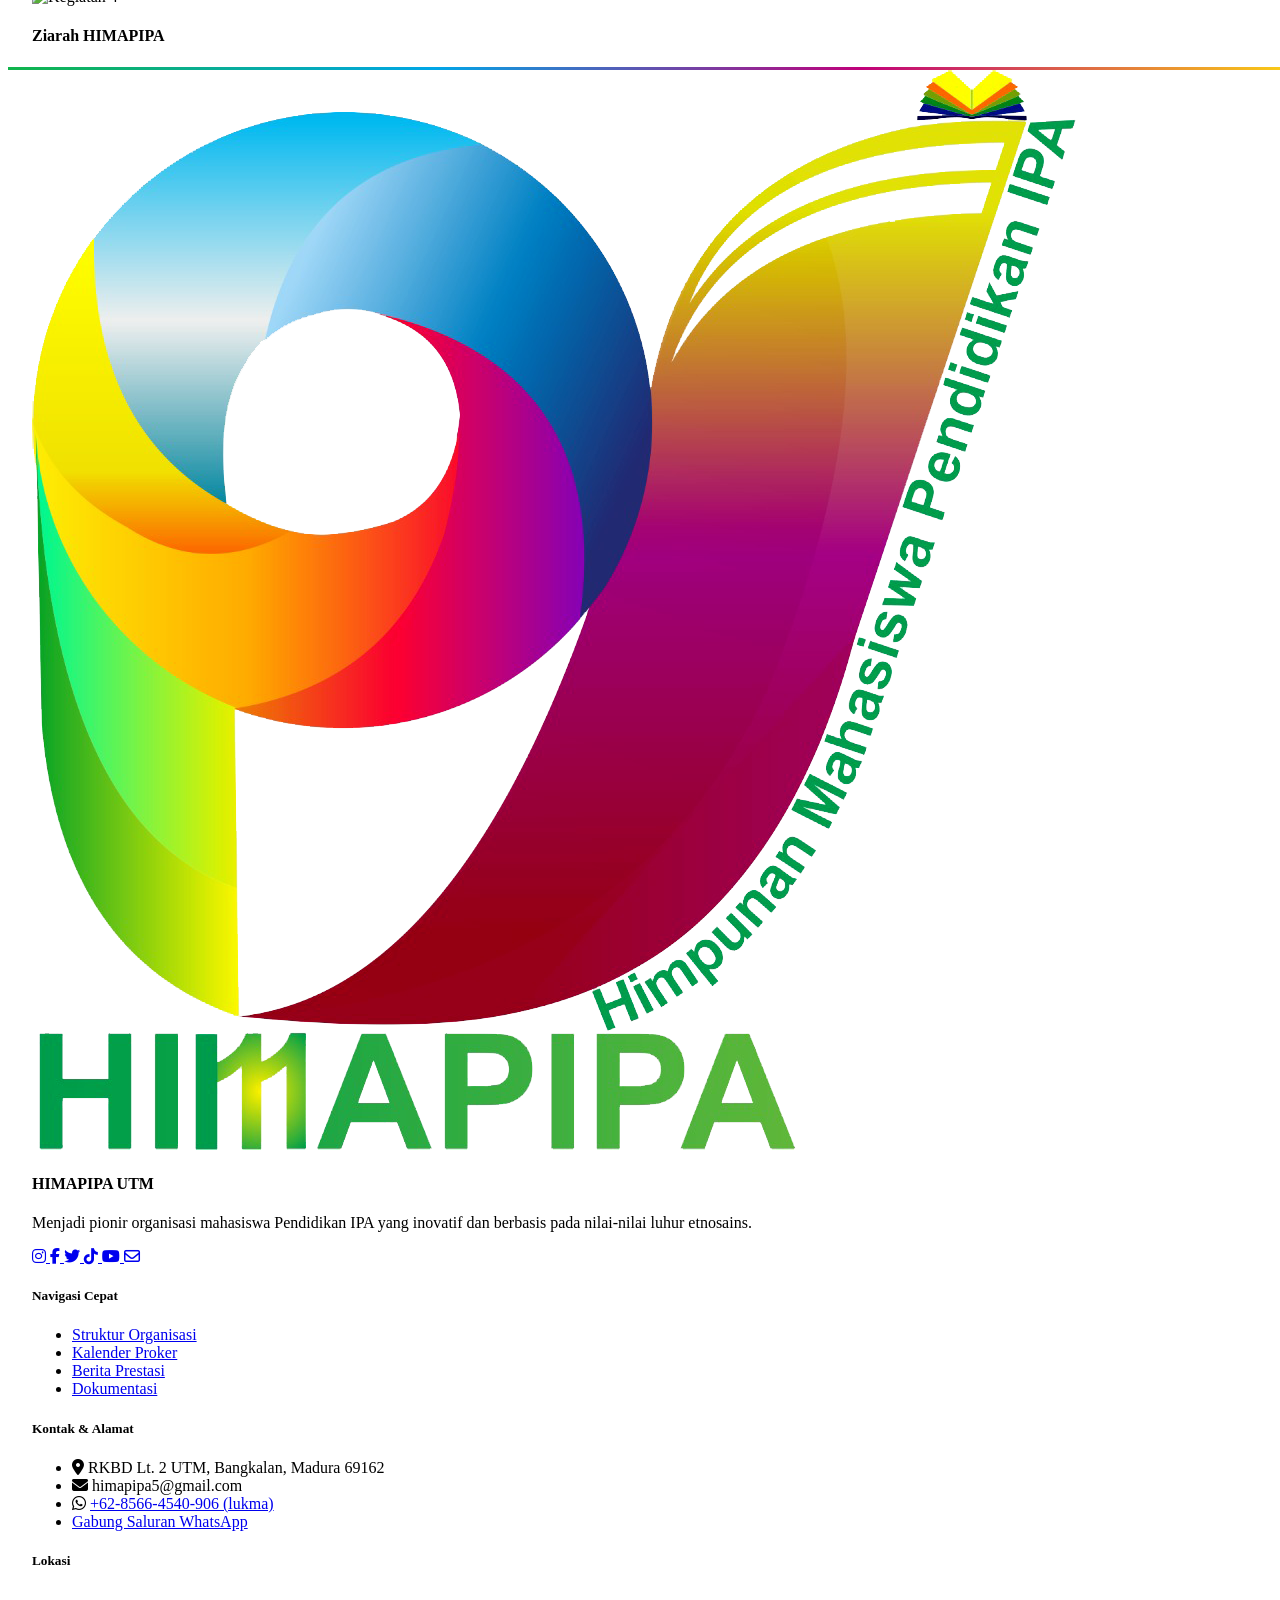
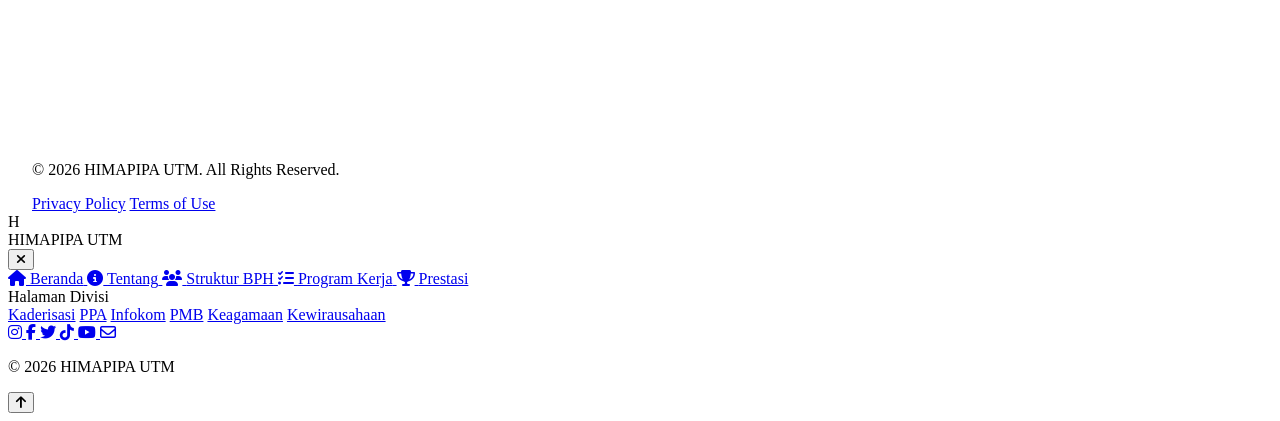
==== commit b2da8de0: "Add files via upload" ====
--- a/index.html
+++ b/index.html
@@ -149,7 +149,7 @@
                 data-aos-duration="1000">
                 <div class="w-full max-w-md relative">
                     <div class="absolute inset-0 bg-primary opacity-10 blur-[80px] rounded-full"></div>
-                    <img src="https://i.postimg.cc/x8d7nzLy/Whats-App-Image-2026-08-31-at-13-44-45.jpg" alt="HIMAPIPA"
+                    <img src="https://blogger.googleusercontent.com/img/b/R29vZ2xl/AVvXsEgKVcgZ7C4OieBHC_eWIx4tpJuQzcwJahSeFhtBJX8cQwwEw8Rr1eAU77gUrMG9LVe7p4AFDRHvCCzNMCkd9MDbTrhRQDWlz3VB18zSyTmAqoVZYP3BmmB8HHv8kIHGO2IW-fQiPTb5vExJgzYuAdFMnBPy4OY8A6URnzY5J9vyhwYyIXN08rQCd22LOI4/s1280/WhatsApp%20Image%202026-08-31%20at%2013.44.45.jpeg" alt="HIMAPIPA"
                         class="relative z-10 floating rounded-[40px] shadow-2xl object-cover">
                 </div>
             </a>
@@ -476,7 +476,7 @@
                     data-aos="fade-up">
                     <!-- Area Foto -->
                     <div class="relative w-full aspect-[4/3] overflow-hidden bg-gray-100">
-                        <img src="https://i.postimg.cc/R0ZjX0S6/DSC-0250.jpg" alt="Kegiatan 1"
+                        <img src="https://blogger.googleusercontent.com/img/a/AVvXsEgUbNueQxXnBSmeyuwtkeR3KcCpuwkdDZzMkVuPyWsMqtTOiEVl7jFXwllDUlLIq_W-ssOF8UdIZQPpKHSAXqAsGIh-xqDBCH_lbXo_Q_tM0TTEhqvhCmc2bYeqRc7jXwgWc5CpPGJWSUds_TBA-krP-_U_w4EAjHWPcfGFSjDPNvICyL4pBnZzwFU6ge8" alt="Kegiatan 1"
                             class="w-full h-full object-cover transition-transform duration-500 group-hover:scale-110">
                     </div>
                     <!-- Area Judul Singkat -->
@@ -492,7 +492,7 @@
                     data-aos="fade-up" data-aos-delay="100">
                     <!-- Area Foto -->
                     <div class="relative w-full aspect-[4/3] overflow-hidden bg-gray-100">
-                        <img src="https://i.postimg.cc/VvpTN9nB/DSC-0662.jpg" alt="Kegiatan 2"
+                        <img src="https://blogger.googleusercontent.com/img/a/AVvXsEjmCKO3hprXAb46dxZd7eVUvauhFnHzOaZA3NiWuRPPuyMGUojV7OaA_9VHlUKrefah8JfwA9tXOfngGznQaLS6BoOzTYw9iHWhhRhpjIsonuupiKGFLbzSoP5tciHzMuWgcato-edlxxWBJGn5gKea9eIkf_aPaailfbxEeo2y-q2NePEp48yTMGFBxok" alt="Kegiatan 2"
                             class="w-full h-full object-cover transition-transform duration-500 group-hover:scale-110">
                     </div>
                     <!-- Area Judul Singkat -->
@@ -508,7 +508,7 @@
                     data-aos="fade-up" data-aos-delay="200">
                     <!-- Area Foto -->
                     <div class="relative w-full aspect-[4/3] overflow-hidden bg-gray-100">
-                        <img src="https://i.postimg.cc/R0ZjX0S0/IMG-2515.jpg" alt="Kegiatan 3"
+                        <img src="https://blogger.googleusercontent.com/img/a/AVvXsEg02v2S_0o4DuyqoHzxaKdUJlCbHe6Fc5grkB9kxtdtbCd_bxb6PDsUIOtpM-mp8LJ6A0xO1gHIFNiDyftneSkUkNwzOwFmGBJ1ZYaK20MND9qI1QQ0t34rfbw3J_SSh32pXW5sxuBksy4pFYuB0IGD8pzEb8lATH0uwwVREMEWlzzTKPk0rNE_diM8An4" alt="Kegiatan 3"
                             class="w-full h-full object-cover transition-transform duration-500 group-hover:scale-110">
                     </div>
                     <!-- Area Judul Singkat -->
@@ -523,7 +523,7 @@
                 <div class="bg-white rounded-2xl overflow-hidden shadow-sm border border-gray-100 group hover:shadow-lg transition-all duration-300 flex flex-col"
                     data-aos="fade-up">
                     <div class="relative w-full aspect-[4/3] overflow-hidden bg-gray-100">
-                        <img src="https://i.postimg.cc/8Pvp1X8b/Whats-App-Image-2026-06-06-at-19-30-21.jpg"
+                        <img src="https://blogger.googleusercontent.com/img/b/R29vZ2xl/AVvXsEhGVLO8M69jwVrbr7FTB-gtEXU_ClfQWgkKD7Xa92NTkMtsdT9Ji-_y86C2Sn-tVsWTpBe-o5H_zA6deJtoXB1hm1NYjkZhkjKjCScldhoRgWbP-sM4gGtYAPApHJ6MuXUj-VCo5zF4A5UsYb_F4N5vjRbchUWhn-UYzLdGRR1t6wTkoeLICwYs16SEH5g/s320/WhatsApp%20Image%202026-06-06%20at%2019.30.21.jpeg"
                             alt="Kegiatan 4"
                             class="w-full h-full object-cover transition-transform duration-500 group-hover:scale-110">
                     </div>
@@ -572,7 +572,7 @@
             <div class="grid lg:grid-cols-4 gap-12 mb-16">
                 <!-- Col 1 -->
                 <div class="lg:col-span-1">
-                    <img src="https://i.postimg.cc/rsXRzZtN/HIMAPIPA.png" class="mb-6">
+                    <img src="HIMAPIPA.png" class="mb-6">
                     <h4 class="font-montserrat font-bold text-xl mb-4">HIMAPIPA <span class="text-primary">UTM</span>
                     </h4>
                     <p class="text-gray-500 text-sm leading-relaxed mb-6">
--- a/style.css
+++ b/style.css
@@ -55,7 +55,6 @@
 /* Memastikan gambar/iframe responsif */
 img, iframe {
     max-width: 100%;
-    height: auto;
 }
 
 /* Memperbaiki padding container di mobile */
